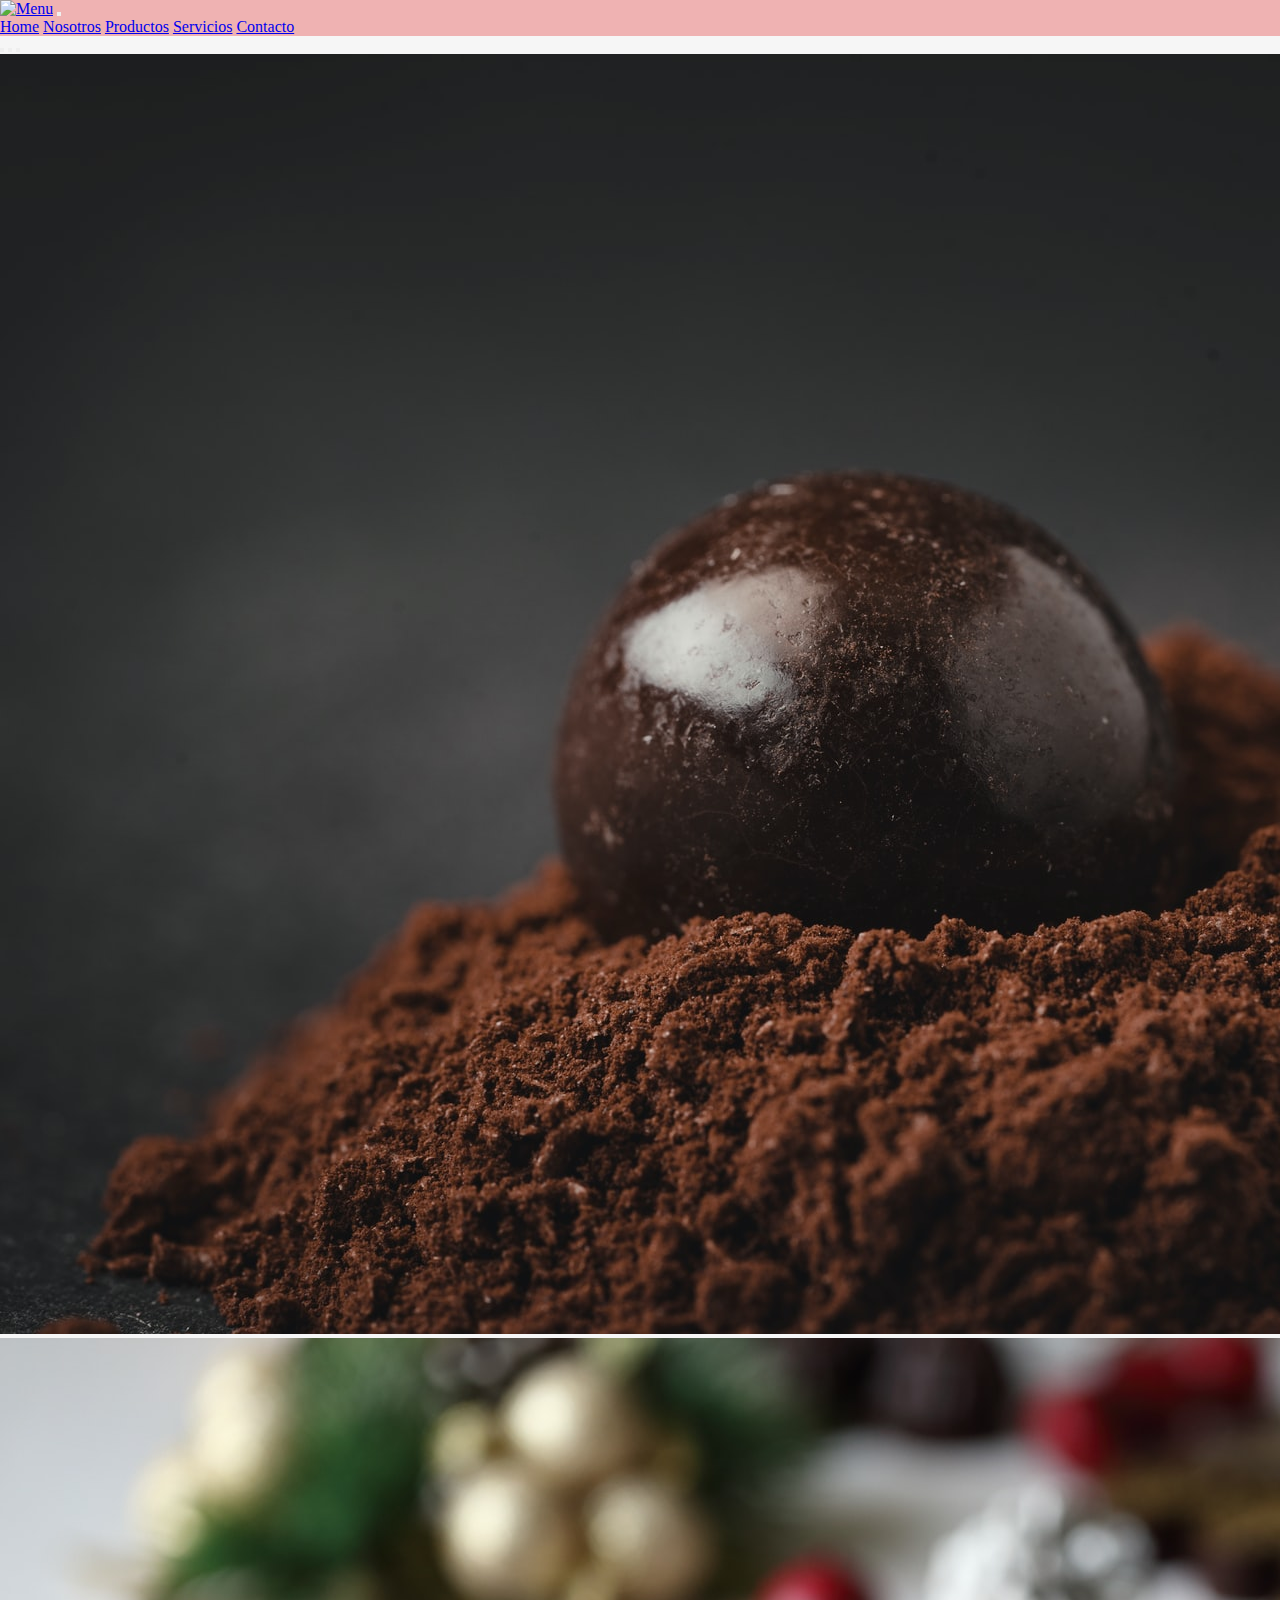
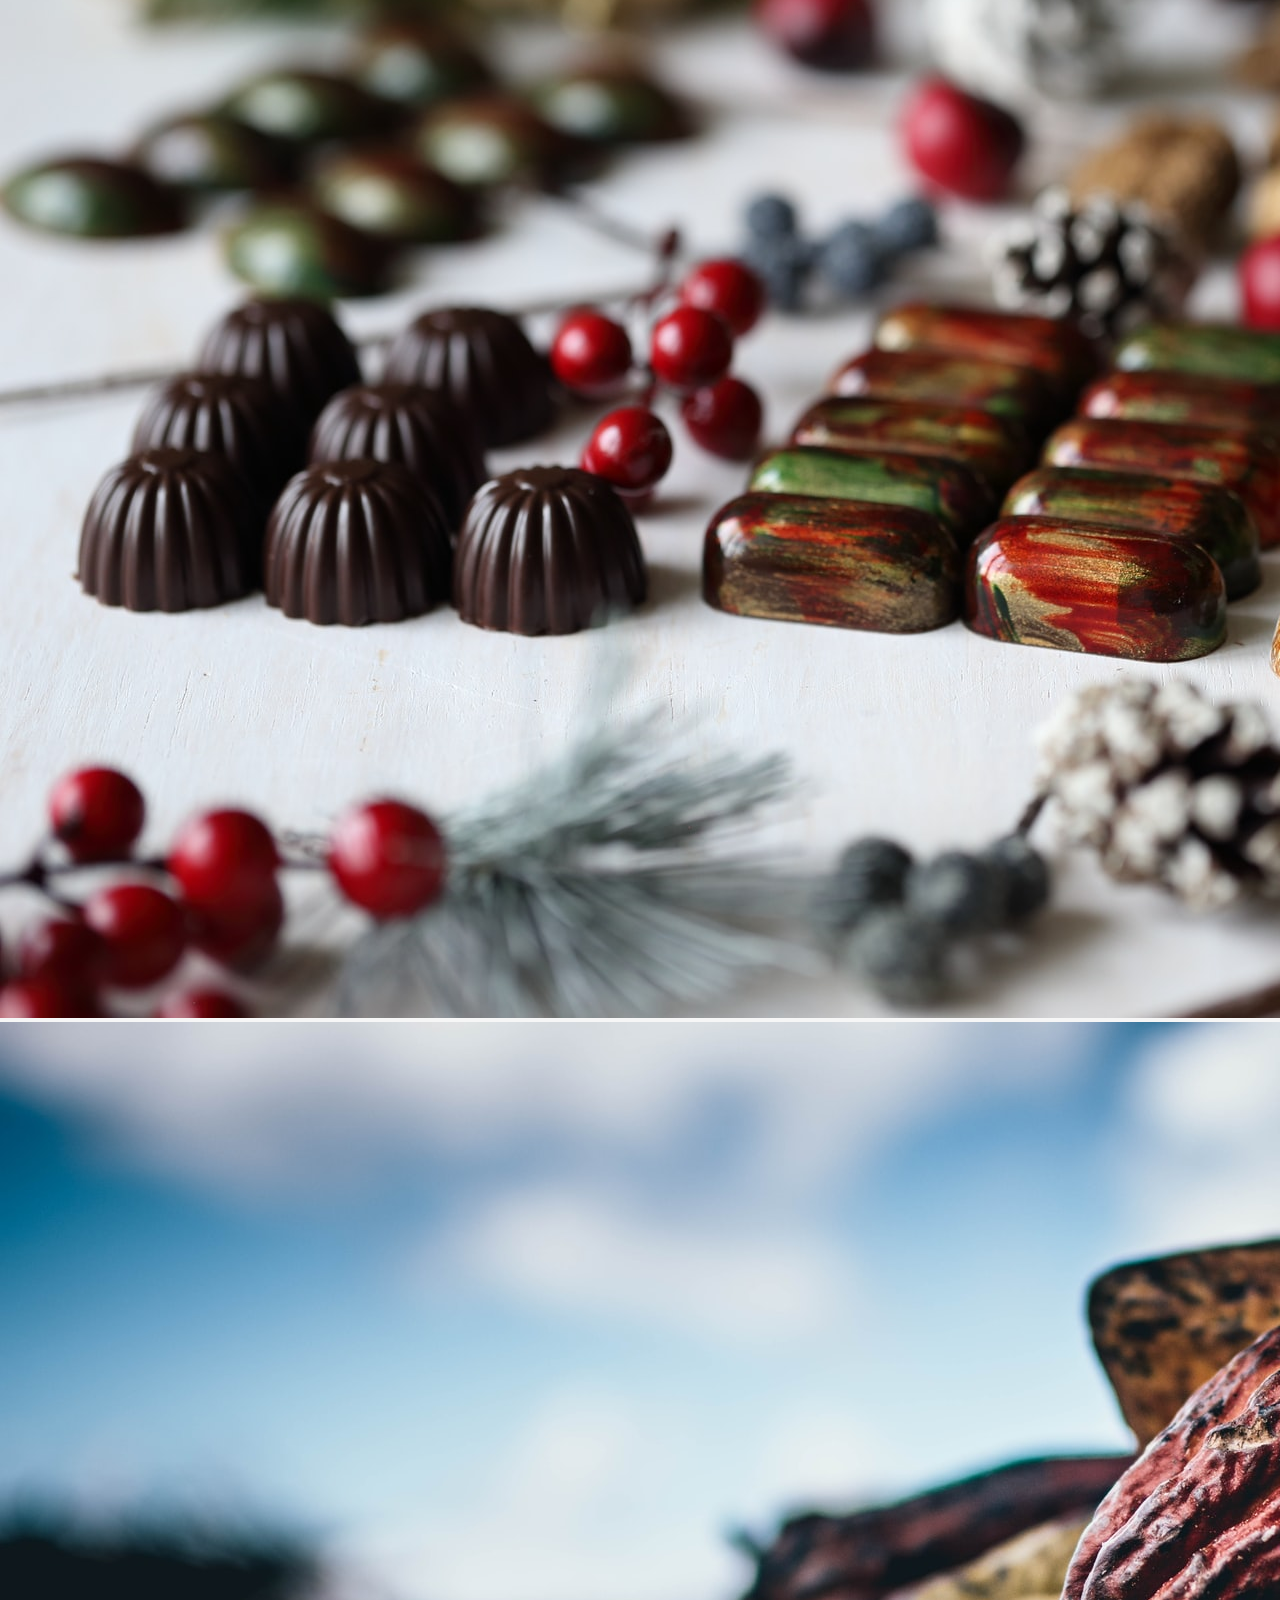
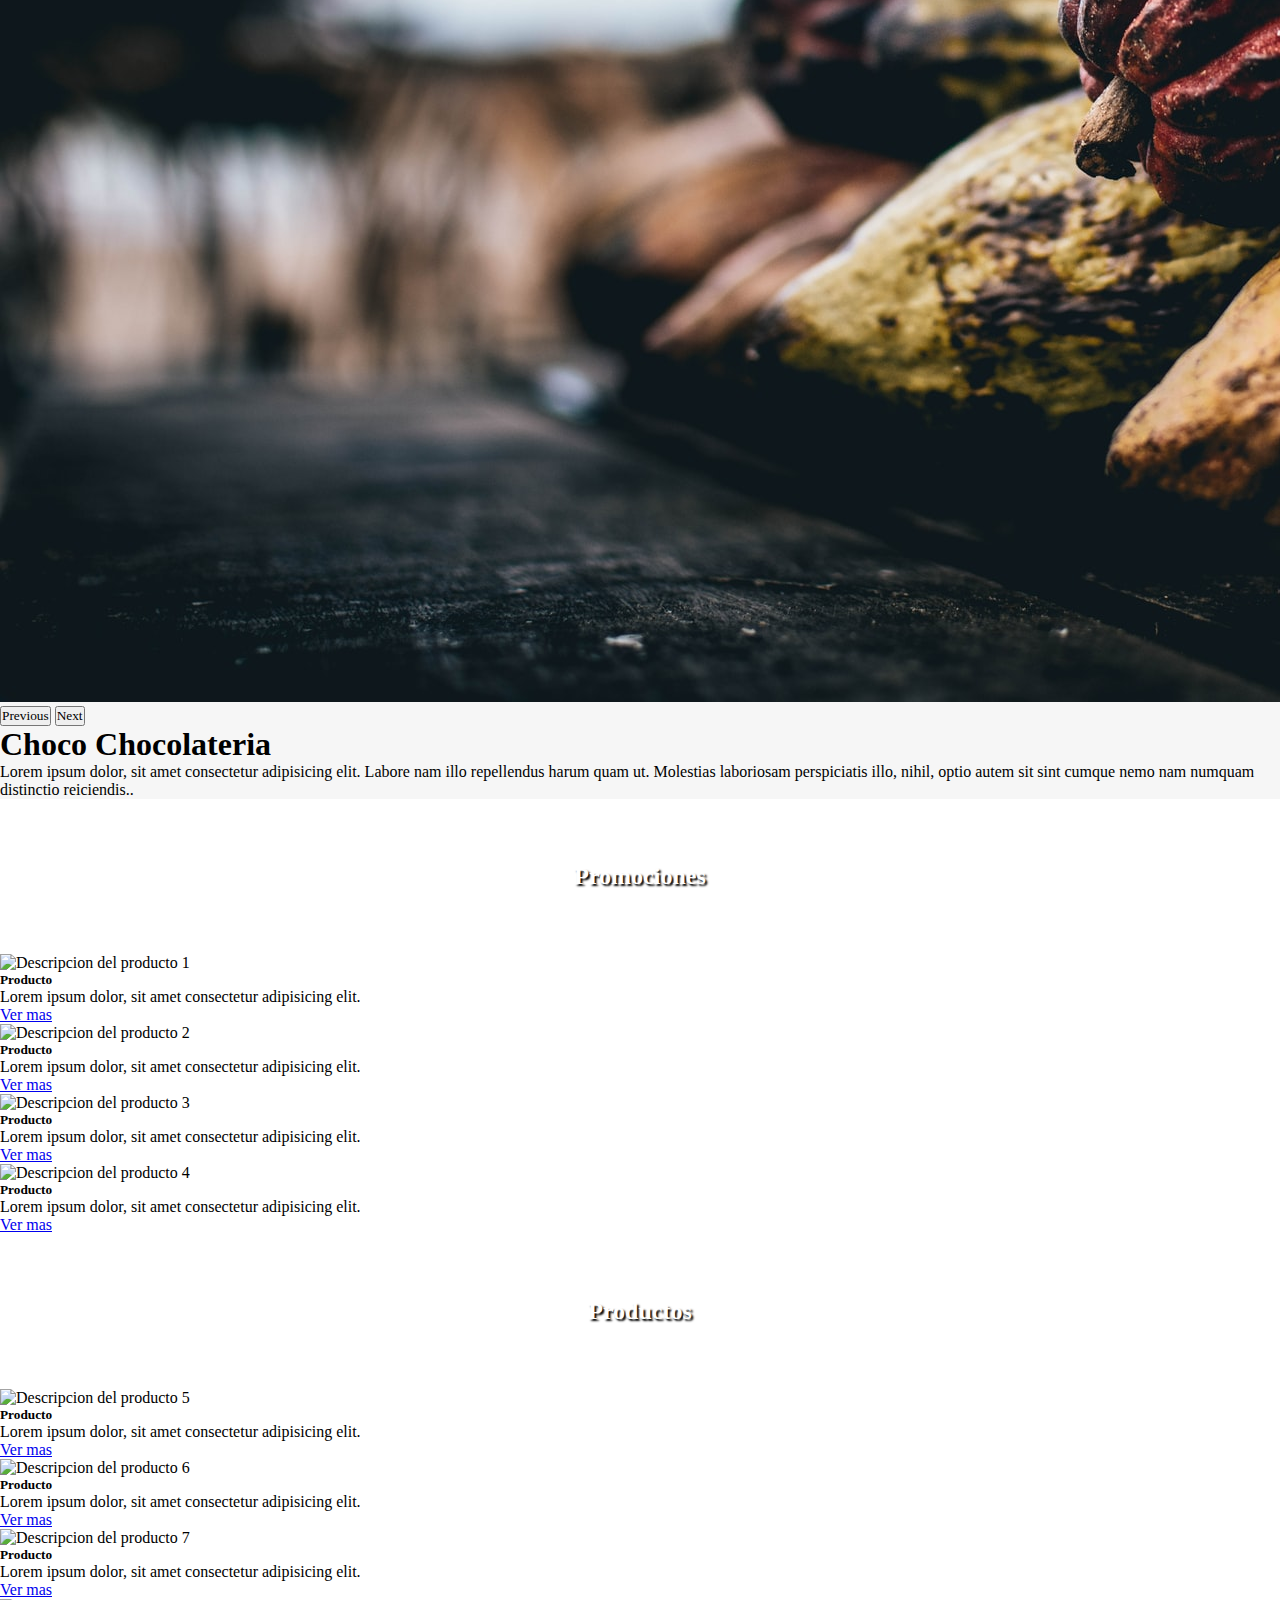
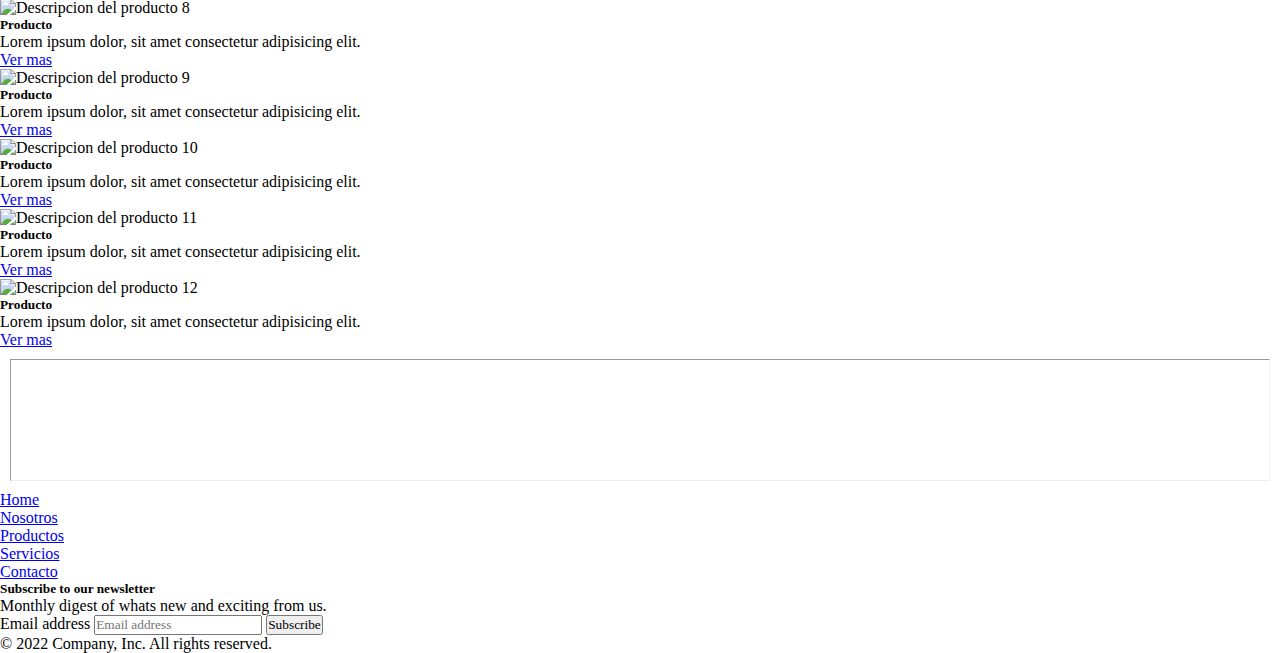
==== index.html @ 6443e75c "Inicio proyecto" ====
<!DOCTYPE html>
<html lang="es">
<head>
    <meta charset="UTF-8">
    <meta name="viewport" content="width=device-width, initial-scale=1.0">
    <link href="https://cdn.jsdelivr.net/npm/bootstrap@5.1.3/dist/css/bootstrap.min.css" rel="stylesheet" integrity="sha384-1BmE4kWBq78iYhFldvKuhfTAU6auU8tT94WrHftjDbrCEXSU1oBoqyl2QvZ6jIW3" crossorigin="anonymous">
    <link rel="stylesheet" href="css/style.css">
    <meta name="description" content="Chocolatería artesanal de alta calidad" />
    <meta name="keywords"  content="Chocolatería, Chocolate, Artesanal, Trufas, Bombones">
    <title>Choco Chocolatería</title>
</head>
<body >
    <nav class="navbar navbar-expand-lg navbar-light">
        <div class="container-fluid">
          <a class="navbar-brand" href="index.html"> <img src="https://picsum.photos/50/60?random=1" alt="Menu"></a>
          <button class="navbar-toggler" type="button" data-bs-toggle="collapse" data-bs-target="#navbarNavAltMarkup" aria-controls="navbarNavAltMarkup" aria-expanded="false" aria-label="Toggle navigation">
            <span class="navbar-toggler-icon"></span>
          </button>
          <div class="collapse navbar-collapse flex-grow-0" id="navbarNavAltMarkup">
            <div class="navbar-nav">
              <a class="nav-link active" aria-current="page" href="index.html">Home</a>
              <a class="nav-link" href="categorias/nosotros.html">Nosotros</a>
              <a class="nav-link" href="categorias/productos.html">Productos</a>
              <a class="nav-link" href="categorias/servicios.html">Servicios</a>
              <a class="nav-link" href="categorias/contacto.html">Contacto</a>
            </div>
          </div>
        </div>
    </nav>
    
    <main class="container">

    <!--Carousel-->
    <section class="carousel">
    <div id="carouselExampleIndicators" class="carousel slide d-none d-sm-block" data-bs-ride="carousel">
      <div class="carousel-indicators">
        <button type="button" data-bs-target="#carouselExampleIndicators" data-bs-slide-to="0" class="active" aria-current="true" aria-label="Slide 1"></button>
        <button type="button" data-bs-target="#carouselExampleIndicators" data-bs-slide-to="1" aria-label="Slide 2"></button>
        <button type="button" data-bs-target="#carouselExampleIndicators" data-bs-slide-to="2" aria-label="Slide 3"></button>
      </div>
      <div class="carousel-inner">
        <div class="carousel-item active">
          <img src="assets/imagenes/carrusel1.jpg" class="d-block w-100" alt="Descripcion del producto">
        </div>
        <div class="carousel-item">
          <img src="assets/imagenes/carrusel2.jpg" class="d-block w-100" alt="Descripcion del producto">
        </div>
        <div class="carousel-item">
          <img src="assets/imagenes/carrusel3.jpg" class="d-block w-100" alt="Descripcion del producto">
        </div>
      </div>
      <button class="carousel-control-prev" type="button" data-bs-target="#carouselExampleIndicators" data-bs-slide="prev">
        <span class="carousel-control-prev-icon" aria-hidden="true"></span>
        <span class="visually-hidden">Previous</span>
      </button>
      <button class="carousel-control-next" type="button" data-bs-target="#carouselExampleIndicators" data-bs-slide="next">
        <span class="carousel-control-next-icon" aria-hidden="true"></span>
        <span class="visually-hidden">Next</span>
      </button>
    </div>
    </section>

    <!--Seccion de Texto principal-->
    <section class="mainText">
      <div class="px-4 py-5 my-5 text-center">
        <h1 class="display-5 fw-bold">Choco Chocolateria</h1>
        <div class="col-lg-6 mx-auto">
          <p class="lead mb-4">Lorem ipsum dolor, sit amet consectetur adipisicing elit. Labore nam illo repellendus harum quam ut. Molestias laboriosam perspiciatis illo, nihil, optio autem sit sint cumque nemo nam numquam distinctio reiciendis..</p>
        </div>
      </div>
    </section>
    
        <!--Galeria Promociones-->

        <h2 id="mainTitle">Promociones</h2>
        <div class="row">
            <div class="col-md-6 col-xl-3 mb-3">
                <div class="card">
                    <img src="https://picsum.photos/150/200?random=1" class="card-img-top" alt="Descripcion del producto 1">
                    <div class="card-body">
                      <h5 class="card-title">Producto</h5>
                      <p class="card-text">Lorem ipsum dolor, sit amet consectetur adipisicing elit.</p>
                      <a href="#" class="btn btn-primary">Ver mas</a>
                    </div>
                  </div>
            </div>

            <div class="col-md-6 col-xl-3 mb-3">
                <div class="card">
                    <img src="https://picsum.photos/150/200?random=2" class="card-img-top" alt="Descripcion del producto 2">
                    <div class="card-body">
                      <h5 class="card-title">Producto</h5>
                      <p class="card-text">Lorem ipsum dolor, sit amet consectetur adipisicing elit. </p>
                      <a href="#" class="btn btn-primary">Ver mas</a>
                    </div>
                  </div>
            </div>

            <div class="col-md-6 col-xl-3 mb-3">
                <div class="card">
                    <img src="https://picsum.photos/150/200?random=3" class="card-img-top" alt="Descripcion del producto 3">
                    <div class="card-body">
                      <h5 class="card-title">Producto</h5>
                      <p class="card-text">Lorem ipsum dolor, sit amet consectetur adipisicing elit. </p>
                      <a href="#" class="btn btn-primary">Ver mas</a>
                    </div>
                  </div>
            </div>

            <div class="col-md-6 col-xl-3 mb-3">
                <div class="card">
                    <img src="https://picsum.photos/150/200?random=4" class="card-img-top" alt="Descripcion del producto 4">
                    <div class="card-body">
                      <h5 class="card-title">Producto</h5>
                      <p class="card-text">Lorem ipsum dolor, sit amet consectetur adipisicing elit. </p>
                      <a href="#" class="btn btn-primary">Ver mas</a>
                    </div>
                  </div>
            </div>
        </div>

        <!--Galeria Productos-->

        <h2 id="mainTitle">Productos</h2>
        <div class="row">
            <div class="col-md-6 col-xl-3 mb-3">
                <div class="card">
                    <img src="https://picsum.photos/150/200?random=5" class="card-img-top" alt="Descripcion del producto 5">
                    <div class="card-body">
                      <h5 class="card-title">Producto</h5>
                      <p class="card-text">Lorem ipsum dolor, sit amet consectetur adipisicing elit.</p>
                      <a href="#" class="btn btn-primary">Ver mas</a>
                    </div>
                  </div>
            </div>

            <div class="col-md-6 col-xl-3 mb-3">
                <div class="card">
                    <img src="https://picsum.photos/150/200?random=6" class="card-img-top" alt="Descripcion del producto 6">
                    <div class="card-body">
                      <h5 class="card-title">Producto</h5>
                      <p class="card-text">Lorem ipsum dolor, sit amet consectetur adipisicing elit. </p>
                      <a href="#" class="btn btn-primary">Ver mas</a>
                    </div>
                  </div>
            </div>

            <div class="col-md-6 col-xl-3 mb-3">
                <div class="card">
                    <img src="https://picsum.photos/150/200?random=7" class="card-img-top" alt="Descripcion del producto 7">
                    <div class="card-body">
                      <h5 class="card-title">Producto</h5>
                      <p class="card-text">Lorem ipsum dolor, sit amet consectetur adipisicing elit. </p>
                      <a href="#" class="btn btn-primary">Ver mas</a>
                    </div>
                  </div>
            </div>

            <div class="col-md-6 col-xl-3 mb-3">
                <div class="card">
                    <img src="https://picsum.photos/150/200?random=8" class="card-img-top" alt="Descripcion del producto 8">
                    <div class="card-body">
                      <h5 class="card-title">Producto</h5>
                      <p class="card-text">Lorem ipsum dolor, sit amet consectetur adipisicing elit. </p>
                      <a href="#" class="btn btn-primary">Ver mas</a>
                    </div>
                  </div>
            </div>
        </div>

        <div class="row">
            <div class="col-md-6 col-xl-3 mb-3">
                <div class="card">
                    <img src="https://picsum.photos/150/200?random=9" class="card-img-top" alt="Descripcion del producto 9">
                    <div class="card-body">
                      <h5 class="card-title">Producto</h5>
                      <p class="card-text">Lorem ipsum dolor, sit amet consectetur adipisicing elit.</p>
                      <a href="#" class="btn btn-primary">Ver mas</a>
                    </div>
                  </div>
            </div>

            <div class="col-md-6 col-xl-3 mb-3">
                <div class="card">
                    <img src="https://picsum.photos/150/200?random=10" class="card-img-top" alt="Descripcion del producto 10">
                    <div class="card-body">
                      <h5 class="card-title">Producto</h5>
                      <p class="card-text">Lorem ipsum dolor, sit amet consectetur adipisicing elit. </p>
                      <a href="#" class="btn btn-primary">Ver mas</a>
                    </div>
                  </div>
            </div>

            <div class="col-md-6 col-xl-3 mb-3">
                <div class="card">
                    <img src="https://picsum.photos/150/200?random=11" class="card-img-top" alt="Descripcion del producto 11">
                    <div class="card-body">
                      <h5 class="card-title">Producto</h5>
                      <p class="card-text">Lorem ipsum dolor, sit amet consectetur adipisicing elit. </p>
                      <a href="#" class="btn btn-primary">Ver mas</a>
                    </div>
                  </div>
            </div>

            <div class="col-md-6 col-xl-3 mb-3">
                <div class="card">
                    <img src="https://picsum.photos/150/200?random=12" class="card-img-top" alt="Descripcion del producto 12">
                    <div class="card-body">
                      <h5 class="card-title">Producto</h5>
                      <p class="card-text">Lorem ipsum dolor, sit amet consectetur adipisicing elit. </p>
                      <a href="#" class="btn btn-primary">Ver mas</a>
                    </div>
                  </div>
            </div>
        </div>
    </main>
    <hr class="solid">
    <!--Footer-->
    <div class="container-fluid">
        <footer class="py-5">
          <div class="row">
            <div class="col-2">
              <ul class="nav flex-column">
                <li class="nav-item mb-2"><a href="index.html" class="nav-link p-0 text-dark">Home</a></li>
                <li class="nav-item mb-2"><a href="categorias/nosotros.html" class="nav-link p-0 text-dark">Nosotros</a></li>
                <li class="nav-item mb-2"><a href="categorias/productos.html" class="nav-link p-0 text-dark">Productos</a></li>
                <li class="nav-item mb-2"><a href="categorias/servicios.html" class="nav-link p-0 text-dark">Servicios</a></li>
                <li class="nav-item mb-2"><a href="categorias/contacto.html" class="nav-link p-0 text-dark">Contacto</a></li>
              </ul>
            </div>
      
            <div class="col-4 offset-6">
              <form>
                <h5>Subscribe to our newsletter</h5>
                <p>Monthly digest of whats new and exciting from us.</p>
                <div class="d-flex w-100 gap-2">
                  <label for="newsletter1" class="visually-hidden">Email address</label>
                  <input id="newsletter1" type="text" class="form-control" placeholder="Email address">
                  <button class="btn btn-primary" type="button">Subscribe</button>
                </div>
              </form>
            </div>
          </div>
      
          <div class="d-flex justify-content-between py-4 my-4 border-top">
            <p>© 2022 Company, Inc. All rights reserved.</p>
          </div>
        </footer>
      </div>

    <script src="https://cdn.jsdelivr.net/npm/bootstrap@5.1.3/dist/js/bootstrap.bundle.min.js" integrity="sha384-ka7Sk0Gln4gmtz2MlQnikT1wXgYsOg+OMhuP+IlRH9sENBO0LRn5q+8nbTov4+1p" crossorigin="anonymous"></script>
</body>
</html>
---- css/style.css ----
* {
  margin: 0;
  padding: 0;
  font-family: 'Bangers';
}

#mainTitle {
  text-align: center;
  margin: 5%;
  animation-name: slidein;
  animation-duration: 3s;
  text-shadow: 2px 2px 2px #000000;
}

.navbar-nav a:hover {
  transform: scale(1.2);
  font-weight: bold;
}

.prods img {
  filter: blur(0);
  animation-name: imgBlur;
  animation-duration: 3s;
}

.prods img .prods img:hover {
  border-radius: 15px;
  transition: 1s;
  cursor: pointer;
  transform: scale(1.2);
  outline: solid 2px black;
}

.services, .contact, hr {
  padding: 60px 50px;
}

.contact, hr {
  margin: 10px;
}

hrsolid {
  border-top: 1px solid #a1a1a1;
}

@font-face {
  font-family: 'Bangers';
  src: url(../assets/fonts/Bangers.ttf);
}

@keyframes slidein {
  from {
    margin-left: 100%;
    width: 300%;
  }
  to {
    margin-left: 0%;
    width: 100%;
  }
}

@keyframes imgBlur {
  from {
    filter: blur(4px);
  }
  to {
    filter: blur(0);
  }
}

nav {
  background-color: rgba(201, 0, 0, 0.3);
}

.bg-grey {
  background-color: #f6f6f6;
}

#mainTitle {
  color: white;
}

section {
  background-color: #f6f6f6;
}
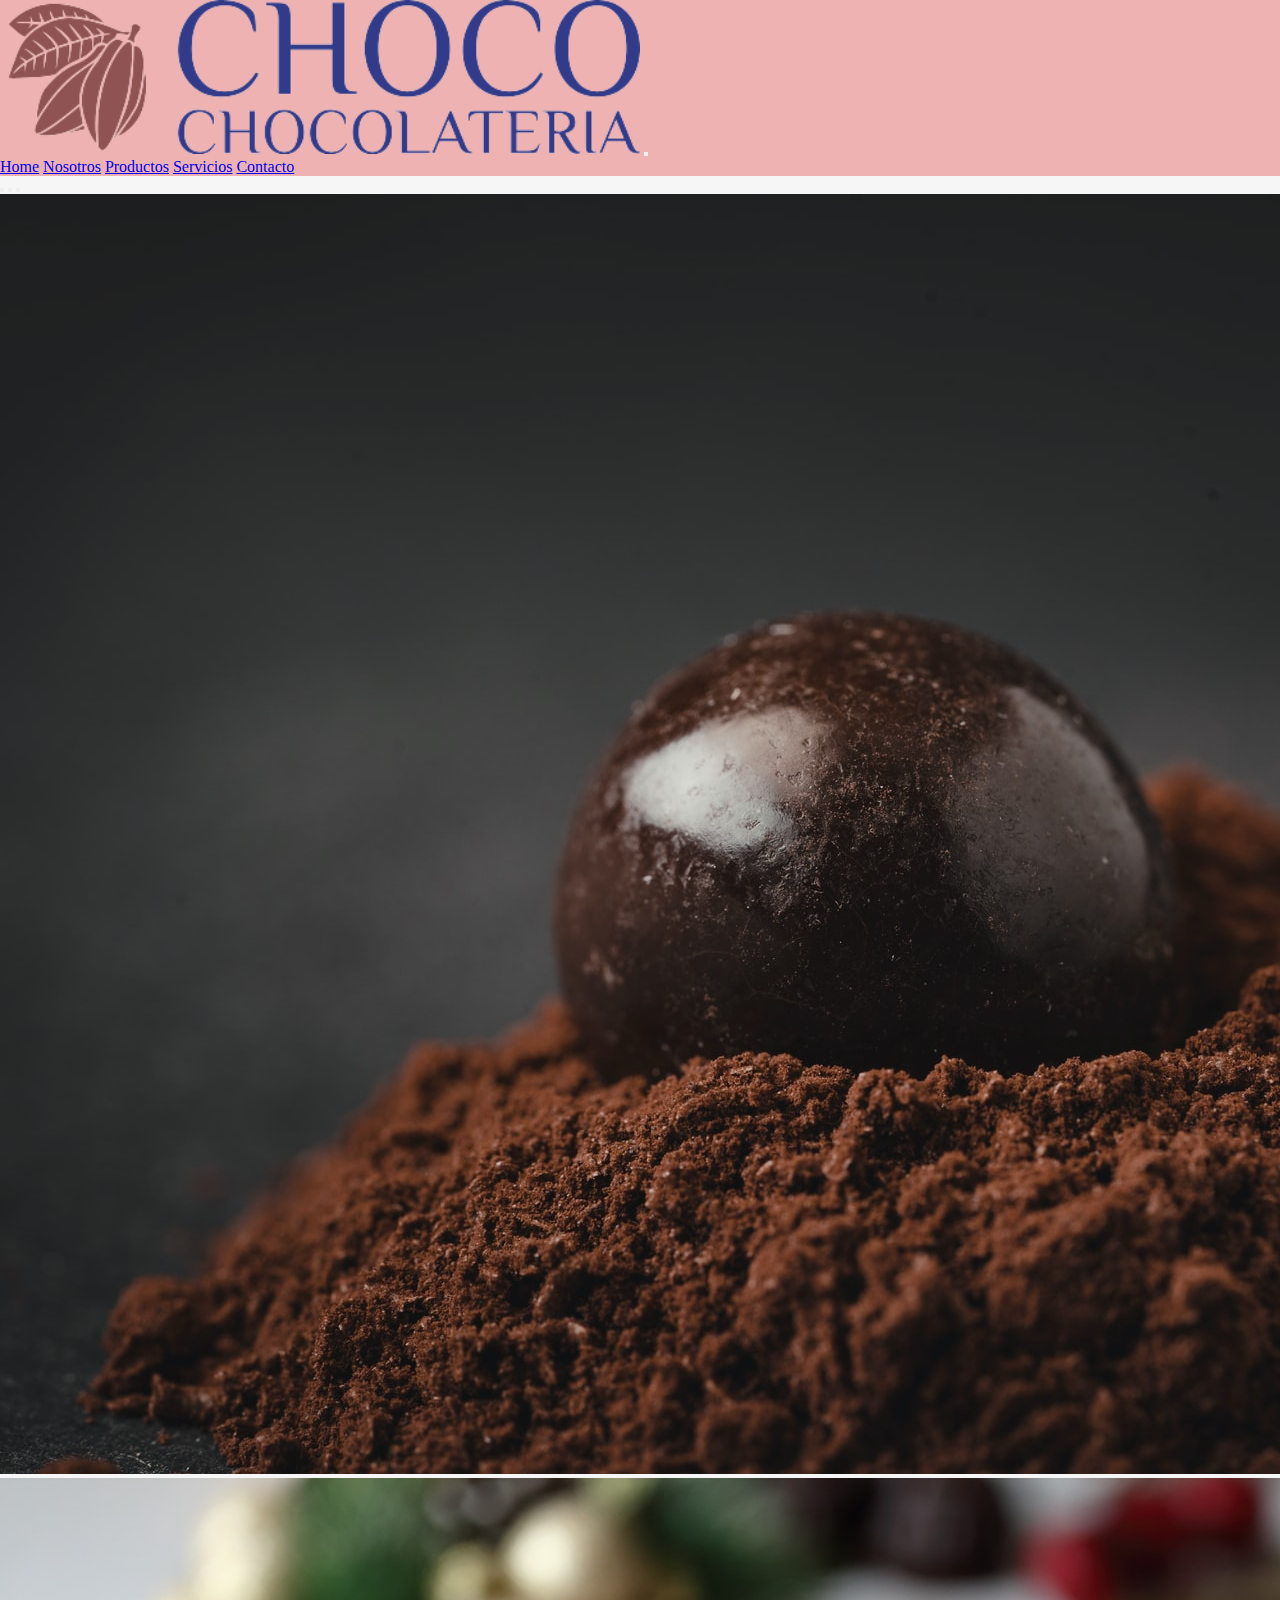
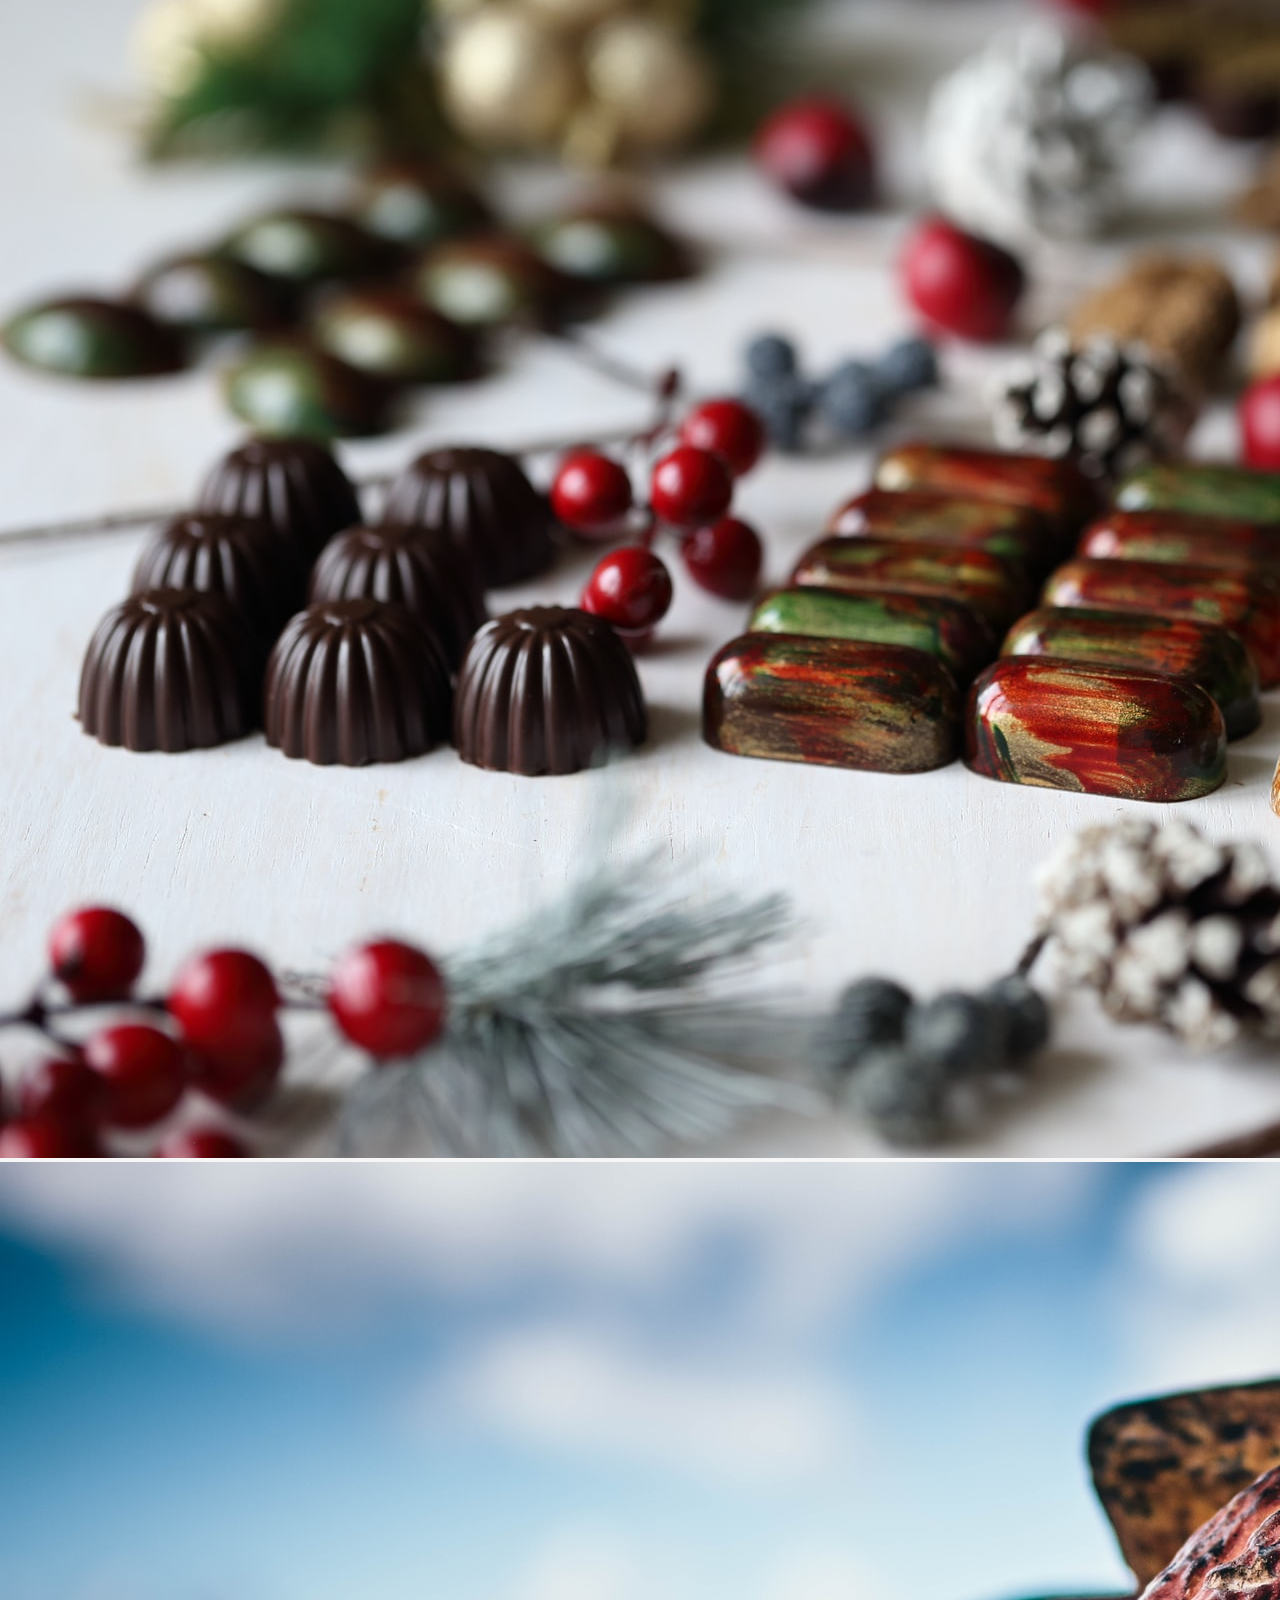
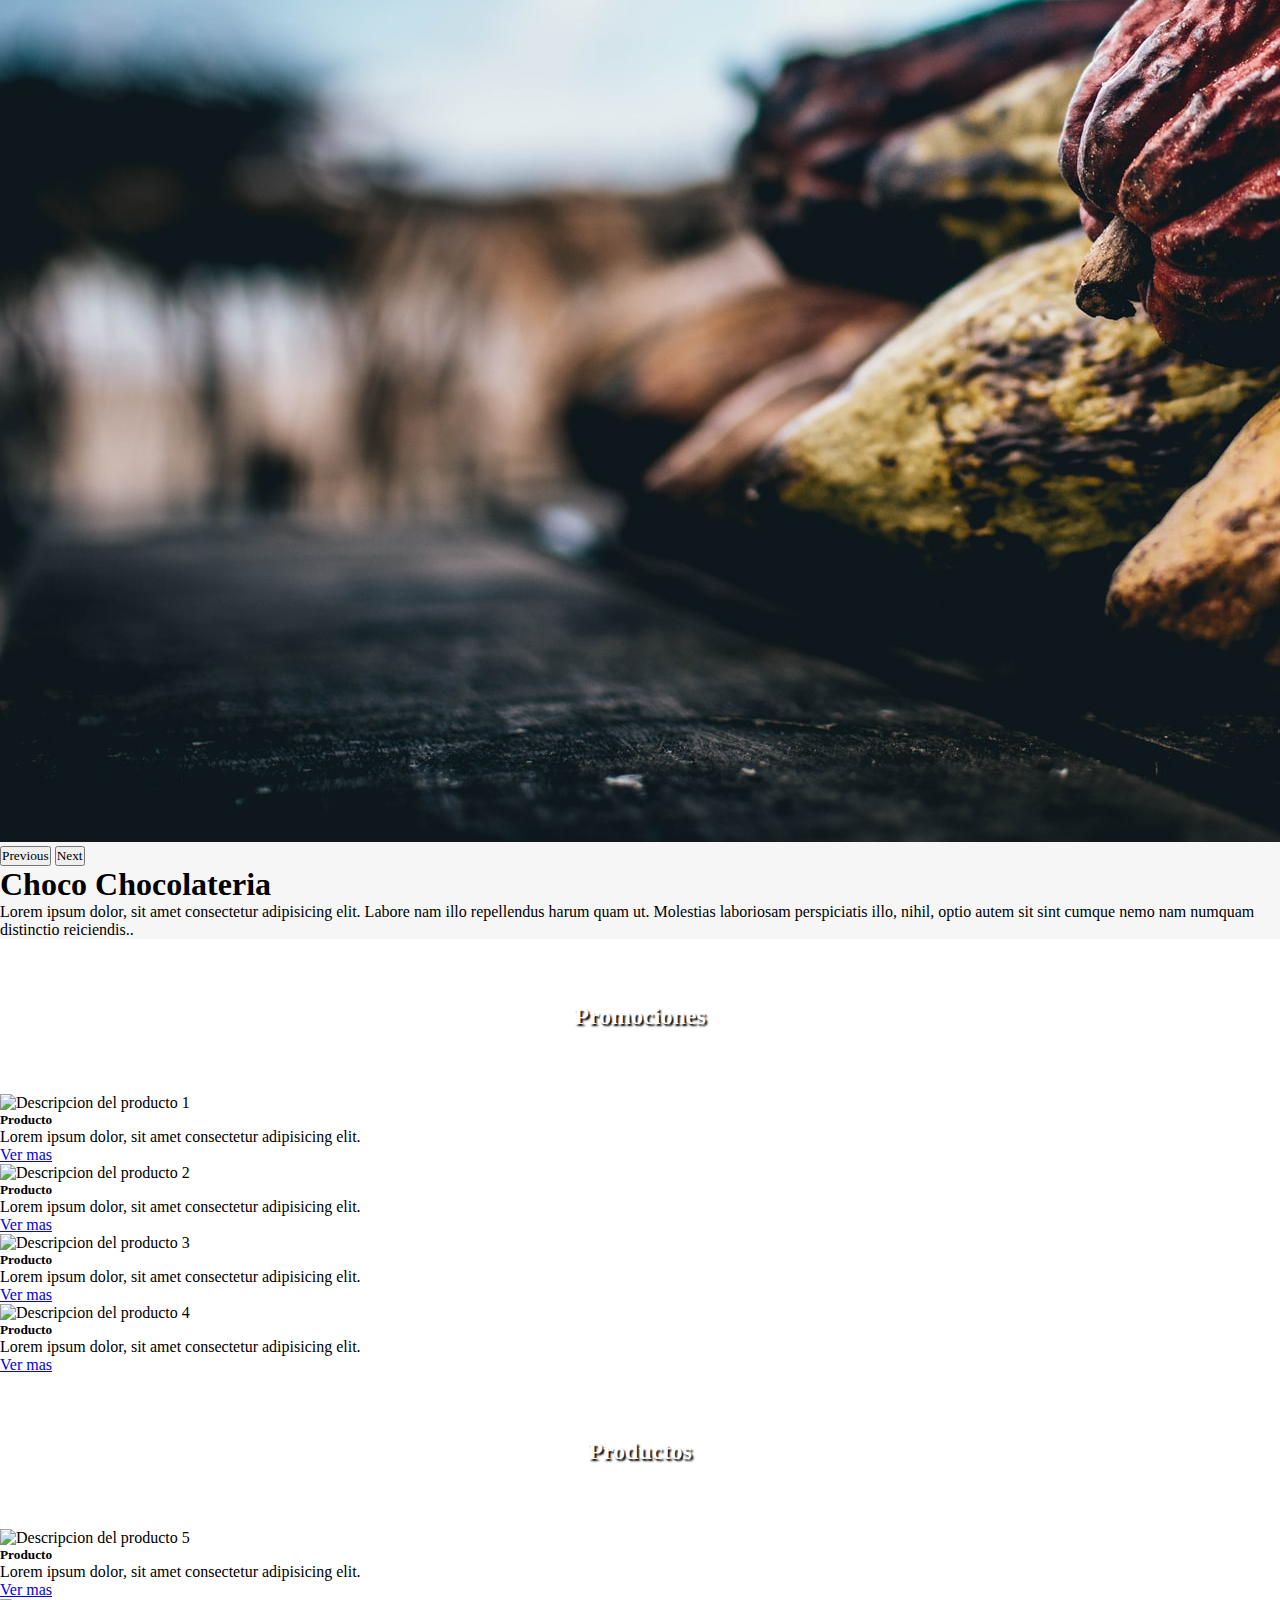
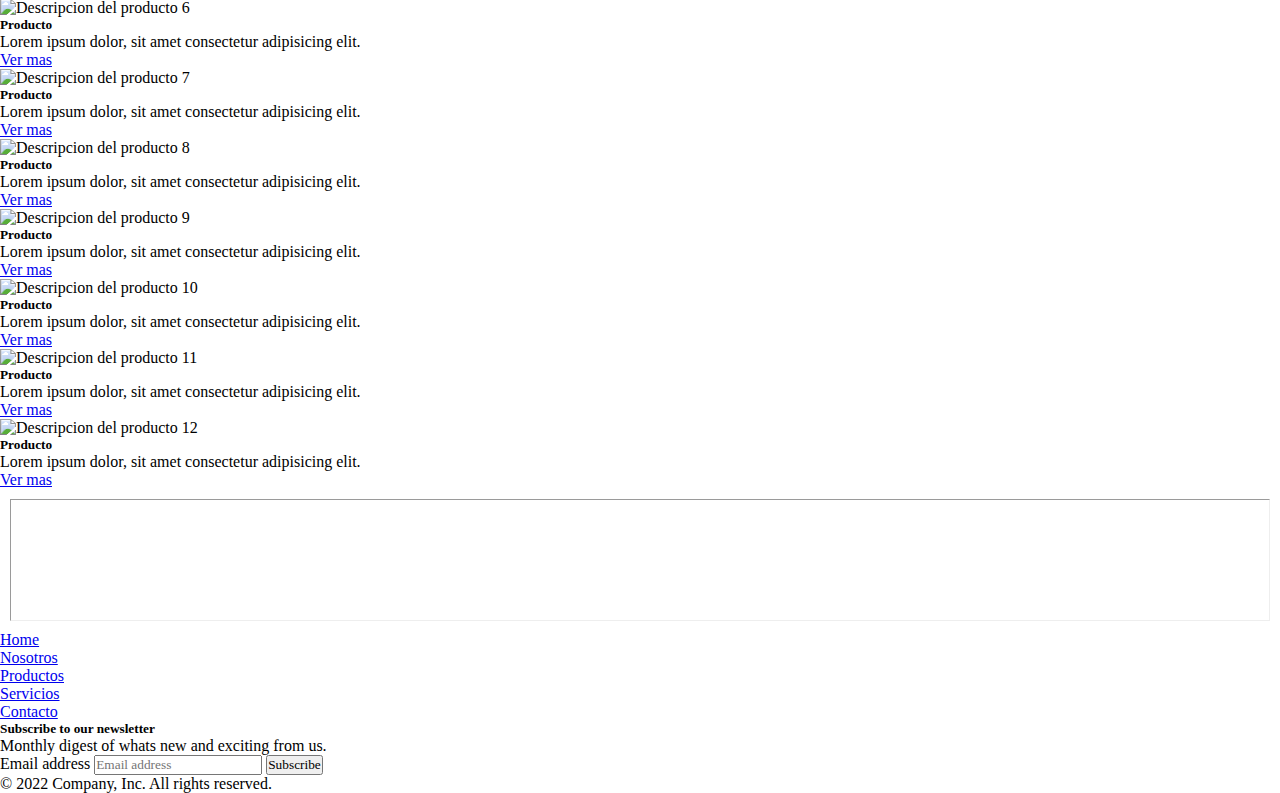
==== commit 5f8385cc: "Logo update" ====
--- a/index.html
+++ b/index.html
@@ -12,7 +12,7 @@
 <body >
     <nav class="navbar navbar-expand-lg navbar-light">
         <div class="container-fluid">
-          <a class="navbar-brand" href="index.html"> <img src="https://picsum.photos/50/60?random=1" alt="Menu"></a>
+          <a class="navbar-brand" href="index.html"> <img class="logo_small" src="assets/imagenes/logo/logo_small.png" alt="Menu"></a>
           <button class="navbar-toggler" type="button" data-bs-toggle="collapse" data-bs-target="#navbarNavAltMarkup" aria-controls="navbarNavAltMarkup" aria-expanded="false" aria-label="Toggle navigation">
             <span class="navbar-toggler-icon"></span>
           </button>
--- a/css/style.css
+++ b/css/style.css
@@ -43,6 +43,11 @@
   border-top: 1px solid #a1a1a1;
 }
 
+.logo_small {
+  width: 50%;
+  height: auto;
+}
+
 @font-face {
   font-family: 'Bangers';
   src: url(../assets/fonts/Bangers.ttf);
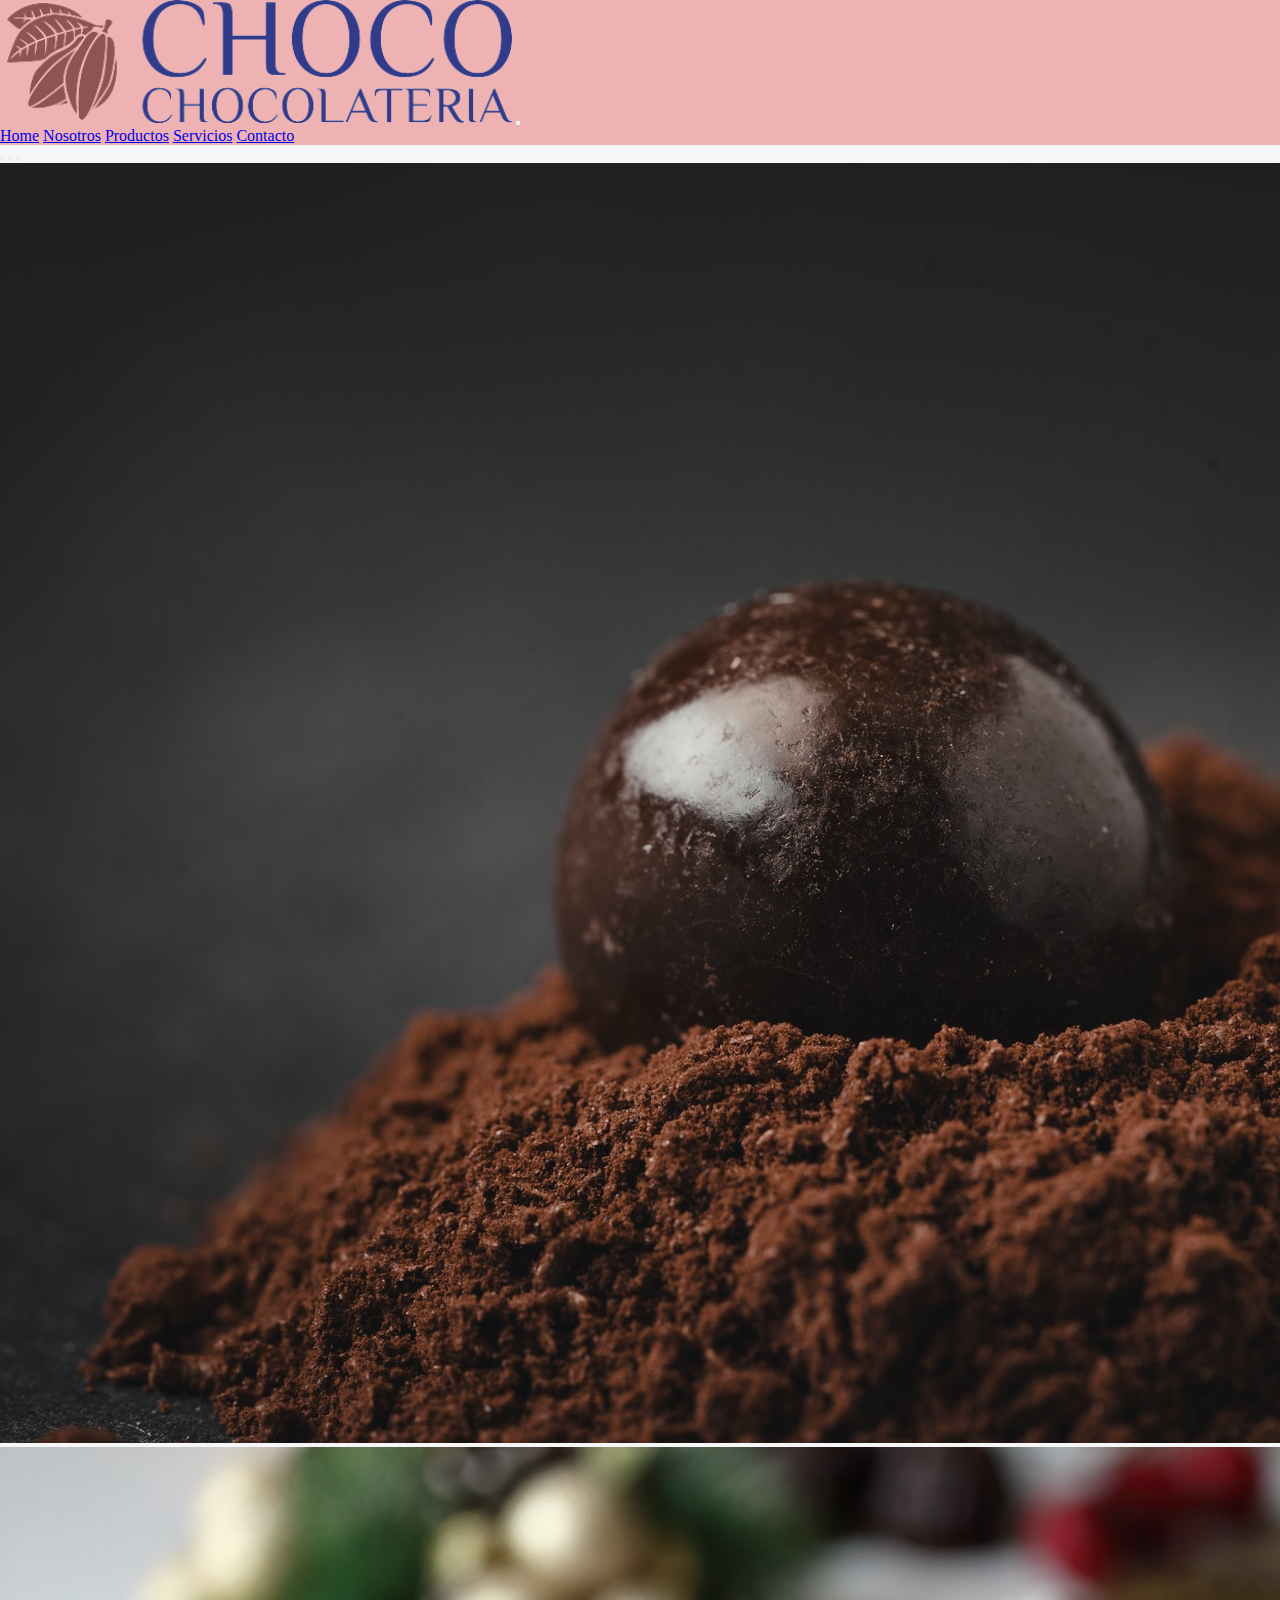
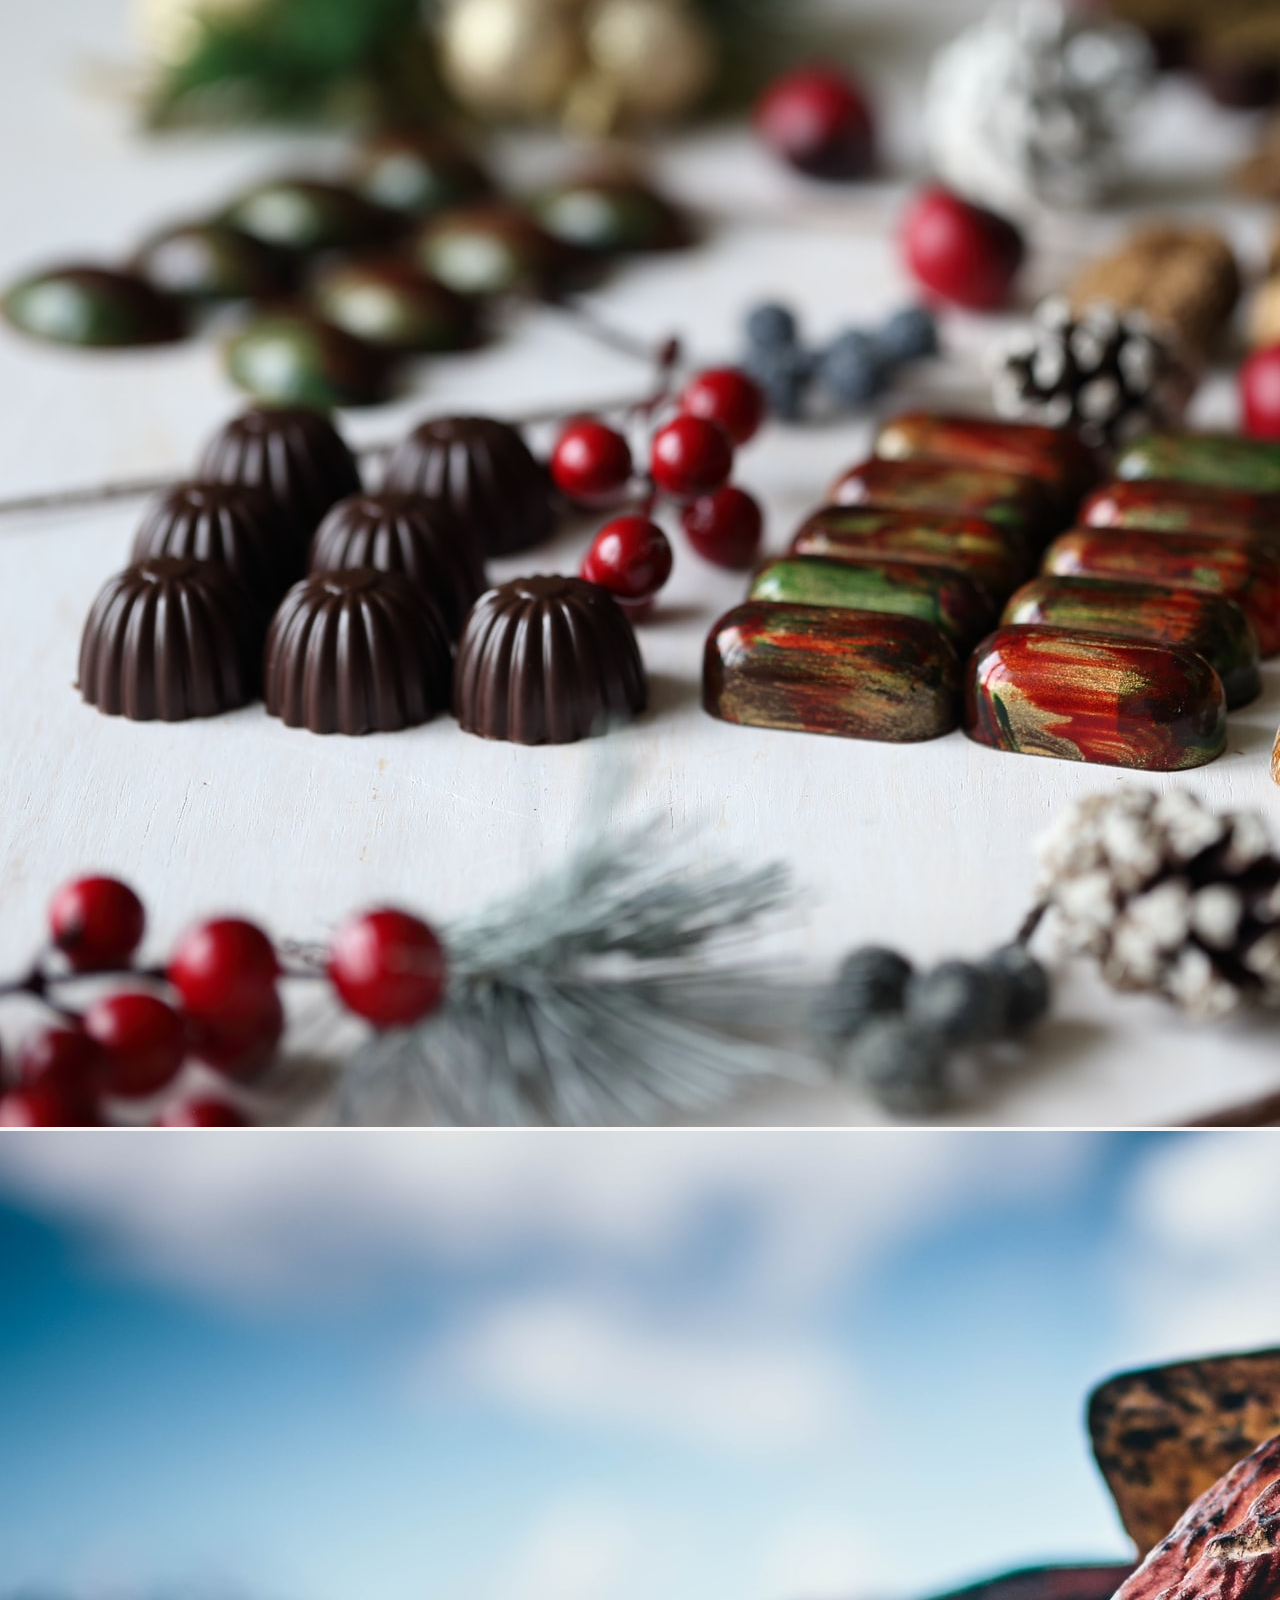
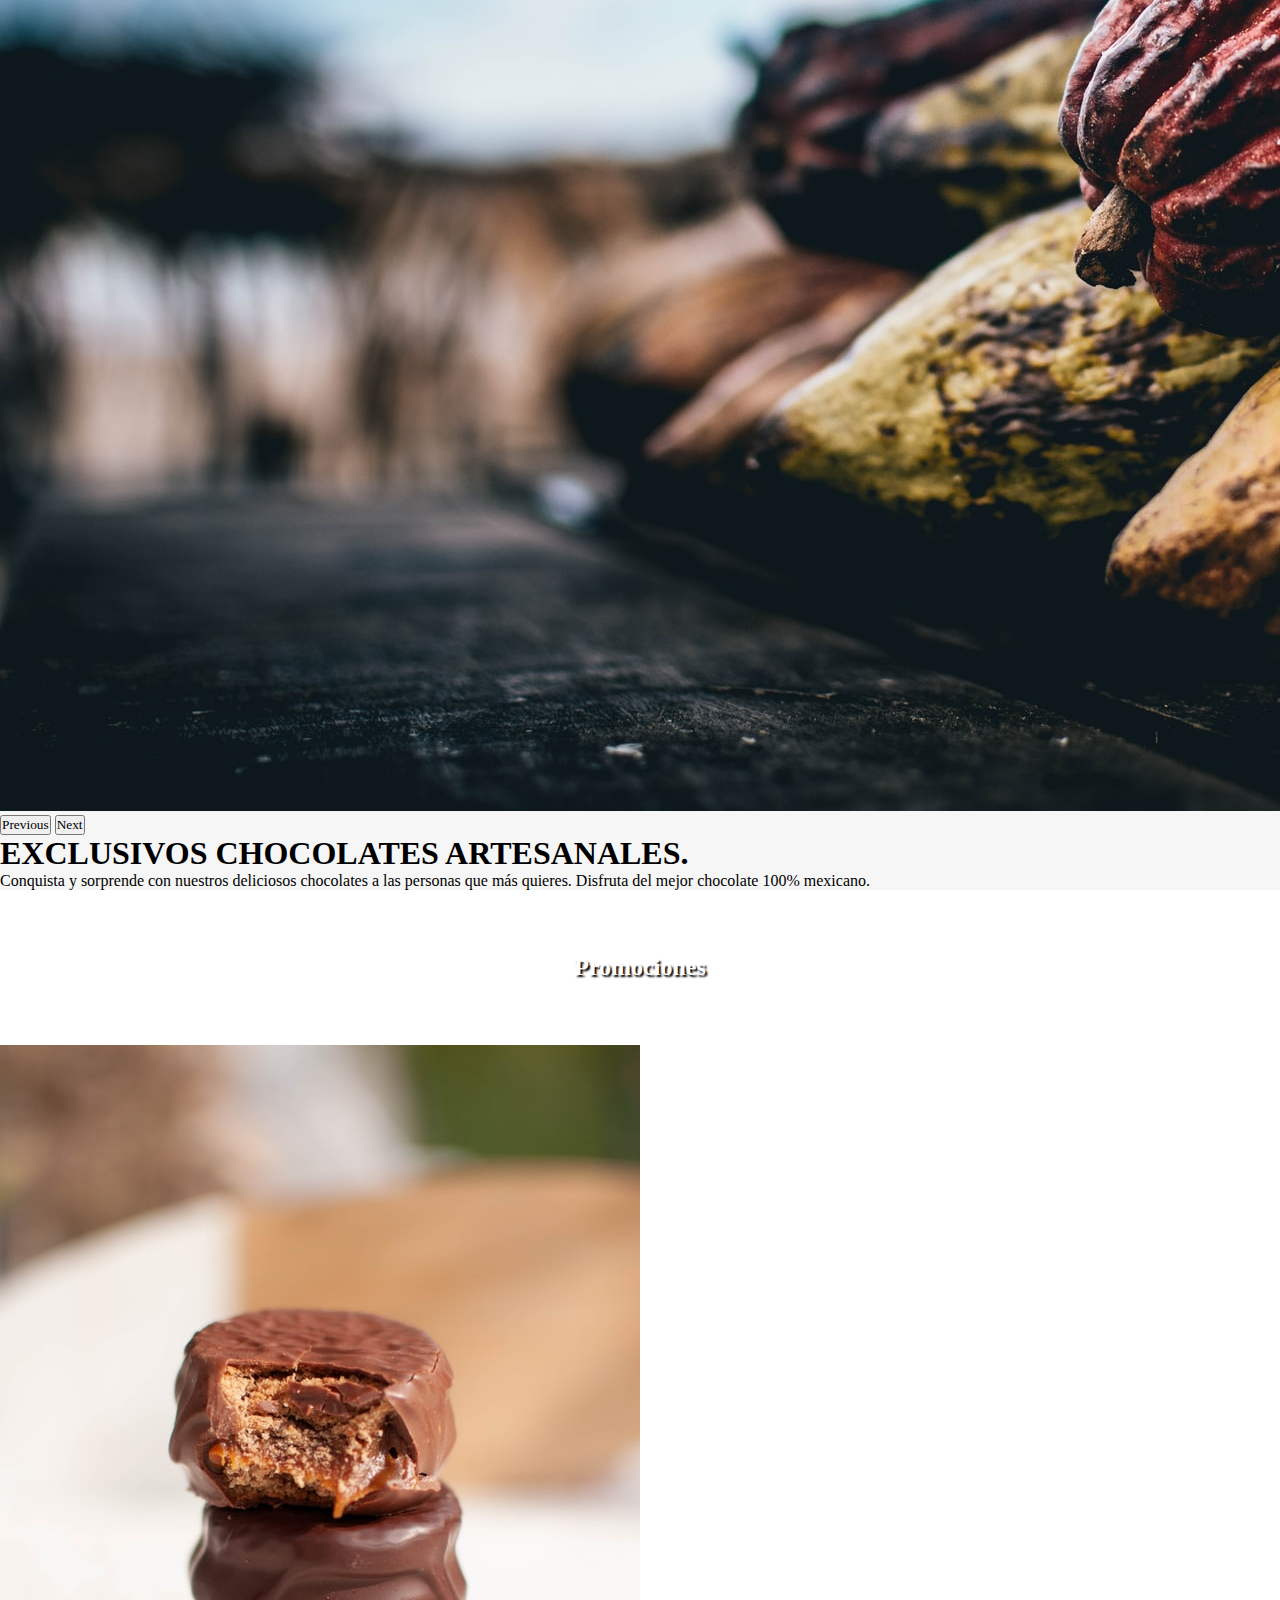
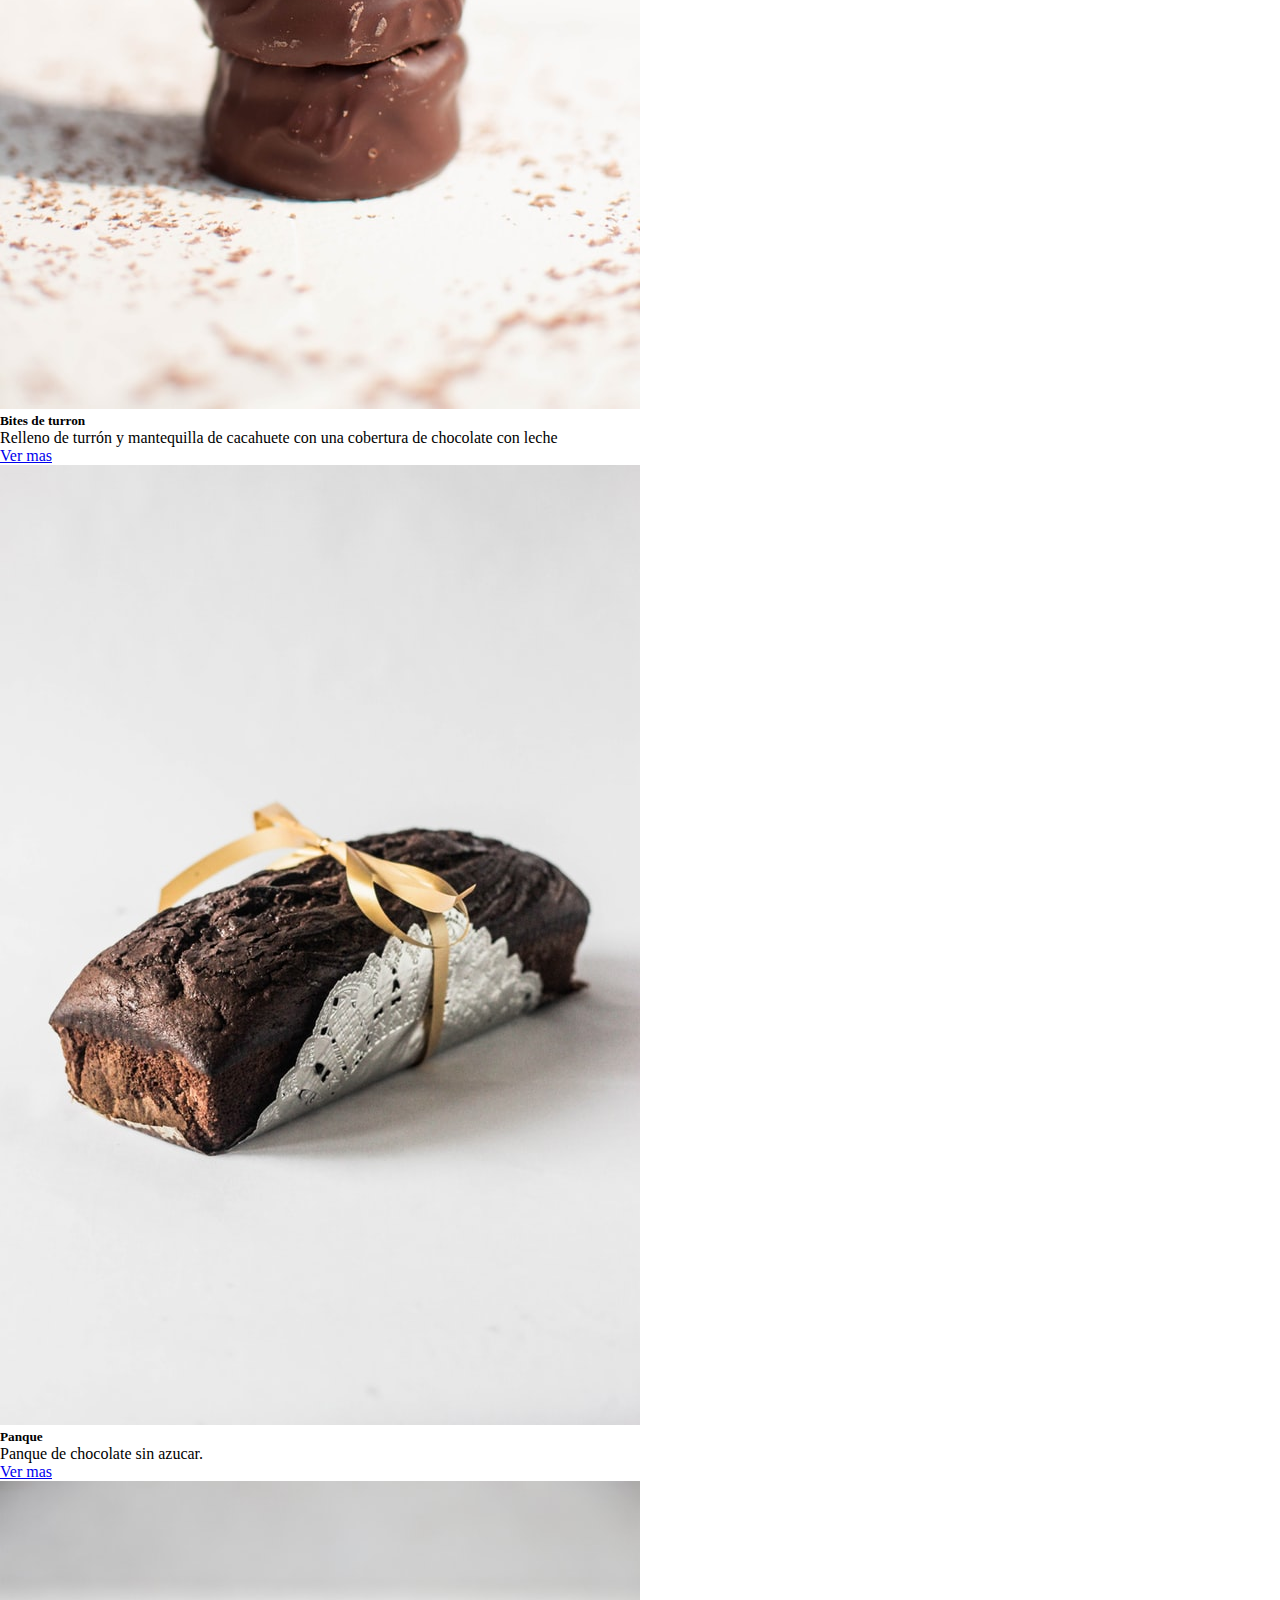
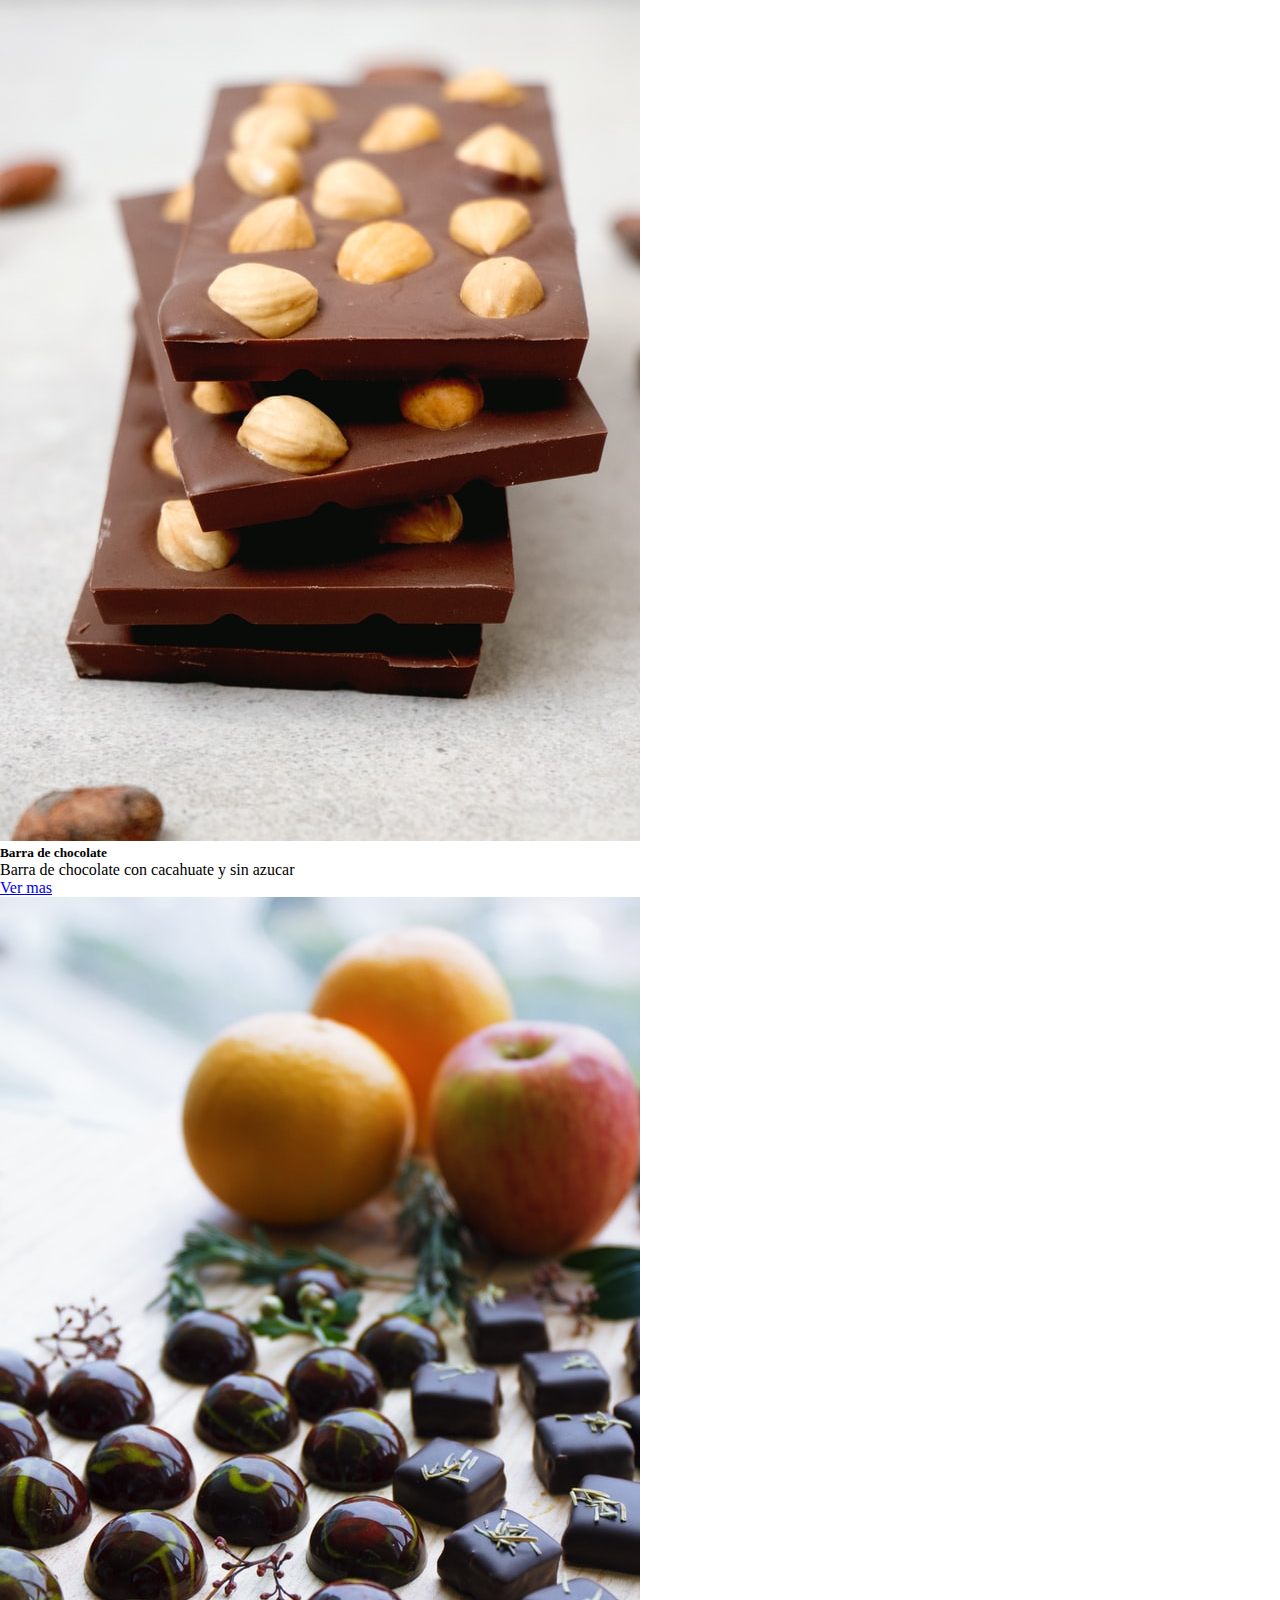
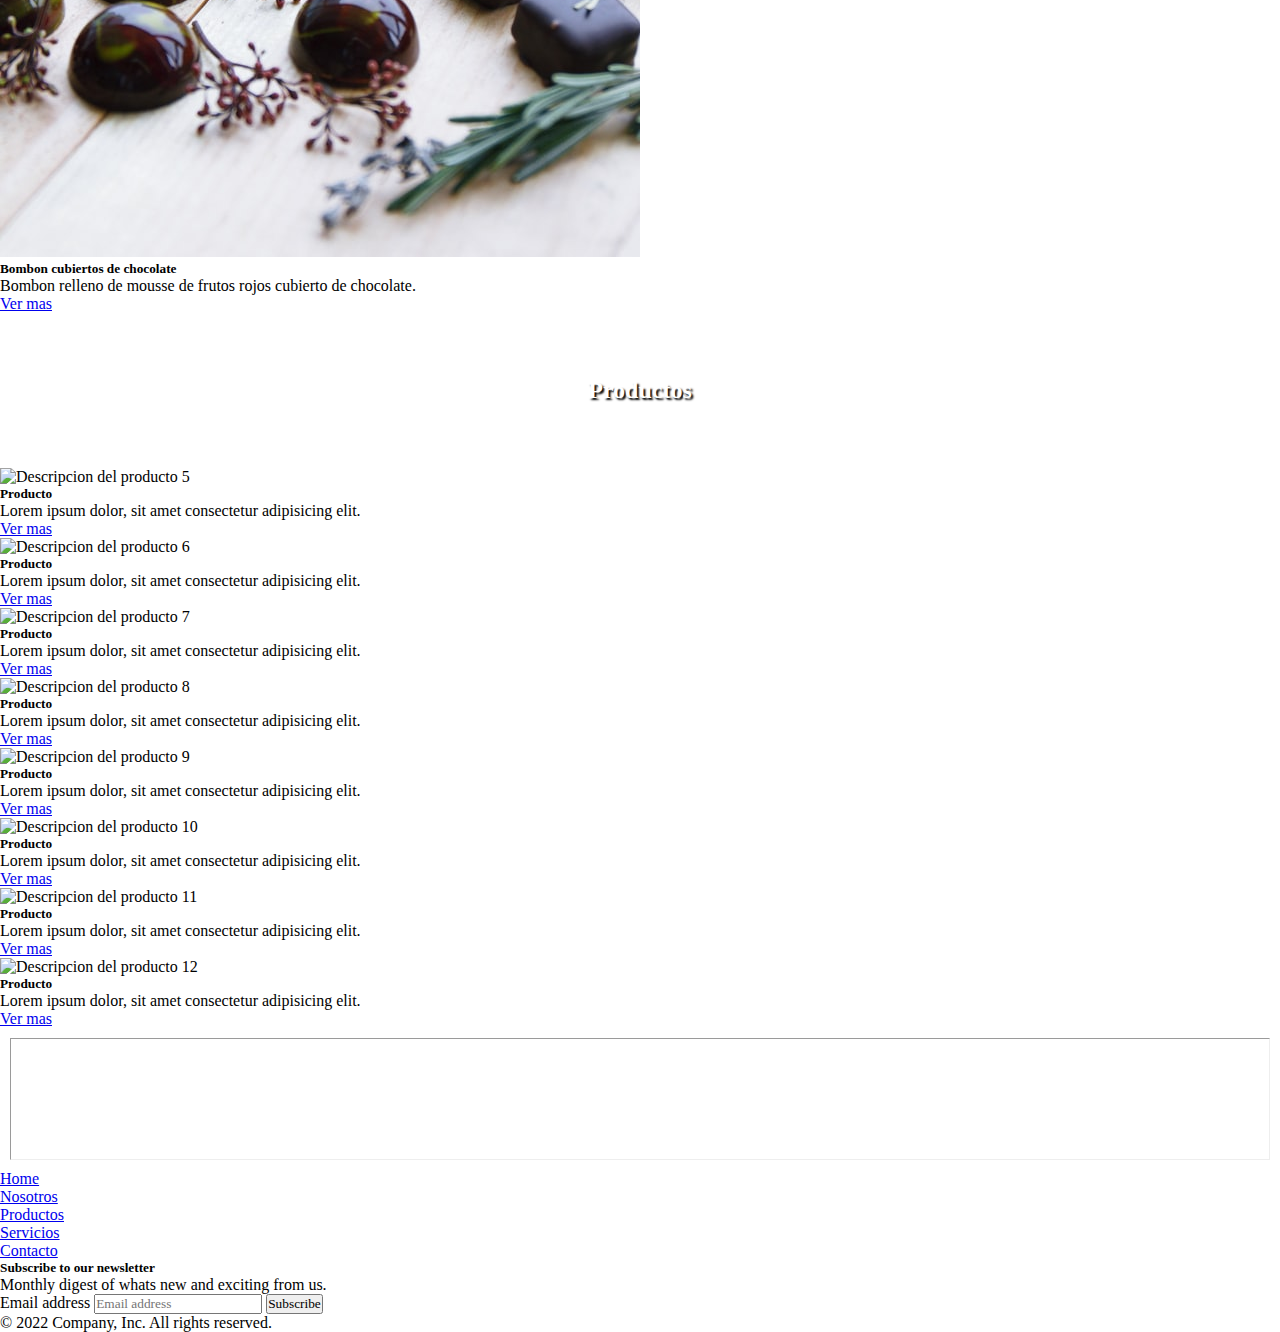
==== commit 94b5d637: "Imagenes promo" ====
--- a/index.html
+++ b/index.html
@@ -63,9 +63,9 @@
     <!--Seccion de Texto principal-->
     <section class="mainText">
       <div class="px-4 py-5 my-5 text-center">
-        <h1 class="display-5 fw-bold">Choco Chocolateria</h1>
+        <h1 class="display-5 fw-bold">EXCLUSIVOS CHOCOLATES ARTESANALES.</h1>
         <div class="col-lg-6 mx-auto">
-          <p class="lead mb-4">Lorem ipsum dolor, sit amet consectetur adipisicing elit. Labore nam illo repellendus harum quam ut. Molestias laboriosam perspiciatis illo, nihil, optio autem sit sint cumque nemo nam numquam distinctio reiciendis..</p>
+          <p class="lead mb-4">Conquista y sorprende con nuestros deliciosos chocolates a las personas que más quieres. Disfruta del mejor chocolate 100% mexicano.</p>
         </div>
       </div>
     </section>
@@ -76,43 +76,43 @@
         <div class="row">
             <div class="col-md-6 col-xl-3 mb-3">
                 <div class="card">
-                    <img src="https://picsum.photos/150/200?random=1" class="card-img-top" alt="Descripcion del producto 1">
-                    <div class="card-body">
-                      <h5 class="card-title">Producto</h5>
-                      <p class="card-text">Lorem ipsum dolor, sit amet consectetur adipisicing elit.</p>
-                      <a href="#" class="btn btn-primary">Ver mas</a>
-                    </div>
-                  </div>
-            </div>
-
-            <div class="col-md-6 col-xl-3 mb-3">
-                <div class="card">
-                    <img src="https://picsum.photos/150/200?random=2" class="card-img-top" alt="Descripcion del producto 2">
-                    <div class="card-body">
-                      <h5 class="card-title">Producto</h5>
-                      <p class="card-text">Lorem ipsum dolor, sit amet consectetur adipisicing elit. </p>
-                      <a href="#" class="btn btn-primary">Ver mas</a>
-                    </div>
-                  </div>
-            </div>
-
-            <div class="col-md-6 col-xl-3 mb-3">
-                <div class="card">
-                    <img src="https://picsum.photos/150/200?random=3" class="card-img-top" alt="Descripcion del producto 3">
-                    <div class="card-body">
-                      <h5 class="card-title">Producto</h5>
-                      <p class="card-text">Lorem ipsum dolor, sit amet consectetur adipisicing elit. </p>
-                      <a href="#" class="btn btn-primary">Ver mas</a>
-                    </div>
-                  </div>
-            </div>
-
-            <div class="col-md-6 col-xl-3 mb-3">
-                <div class="card">
-                    <img src="https://picsum.photos/150/200?random=4" class="card-img-top" alt="Descripcion del producto 4">
-                    <div class="card-body">
-                      <h5 class="card-title">Producto</h5>
-                      <p class="card-text">Lorem ipsum dolor, sit amet consectetur adipisicing elit. </p>
+                    <img src="assets/imagenes/promociones1.jpg" class="card-img-top" alt="Descripcion del producto 1">
+                    <div class="card-body">
+                      <h5 class="card-title">Bites de turron</h5>
+                      <p class="card-text">Relleno de turrón y mantequilla de cacahuete con una cobertura de chocolate con leche</p>
+                      <a href="#" class="btn btn-primary">Ver mas</a>
+                    </div>
+                  </div>
+            </div>
+
+            <div class="col-md-6 col-xl-3 mb-3">
+                <div class="card">
+                    <img src="assets/imagenes/promociones2.jpg" class="card-img-top" alt="Descripcion del producto 2">
+                    <div class="card-body">
+                      <h5 class="card-title">Panque</h5>
+                      <p class="card-text">Panque de chocolate sin azucar.</p>
+                      <a href="#" class="btn btn-primary">Ver mas</a>
+                    </div>
+                  </div>
+            </div>
+
+            <div class="col-md-6 col-xl-3 mb-3">
+                <div class="card">
+                    <img src="assets/imagenes/promociones3.jpg" class="card-img-top" alt="Descripcion del producto 3">
+                    <div class="card-body">
+                      <h5 class="card-title">Barra de chocolate</h5>
+                      <p class="card-text">Barra de chocolate con cacahuate y sin azucar </p>
+                      <a href="#" class="btn btn-primary">Ver mas</a>
+                    </div>
+                  </div>
+            </div>
+
+            <div class="col-md-6 col-xl-3 mb-3">
+                <div class="card">
+                    <img src="assets/imagenes/promociones4.jpg" class="card-img-top" alt="Descripcion del producto 4">
+                    <div class="card-body">
+                      <h5 class="card-title">Bombon cubiertos de chocolate</h5>
+                      <p class="card-text">Bombon relleno de mousse de frutos rojos cubierto de chocolate.</p>
                       <a href="#" class="btn btn-primary">Ver mas</a>
                     </div>
                   </div>
--- a/css/style.css
+++ b/css/style.css
@@ -44,7 +44,7 @@
 }
 
 .logo_small {
-  width: 50%;
+  width: 40%;
   height: auto;
 }
 
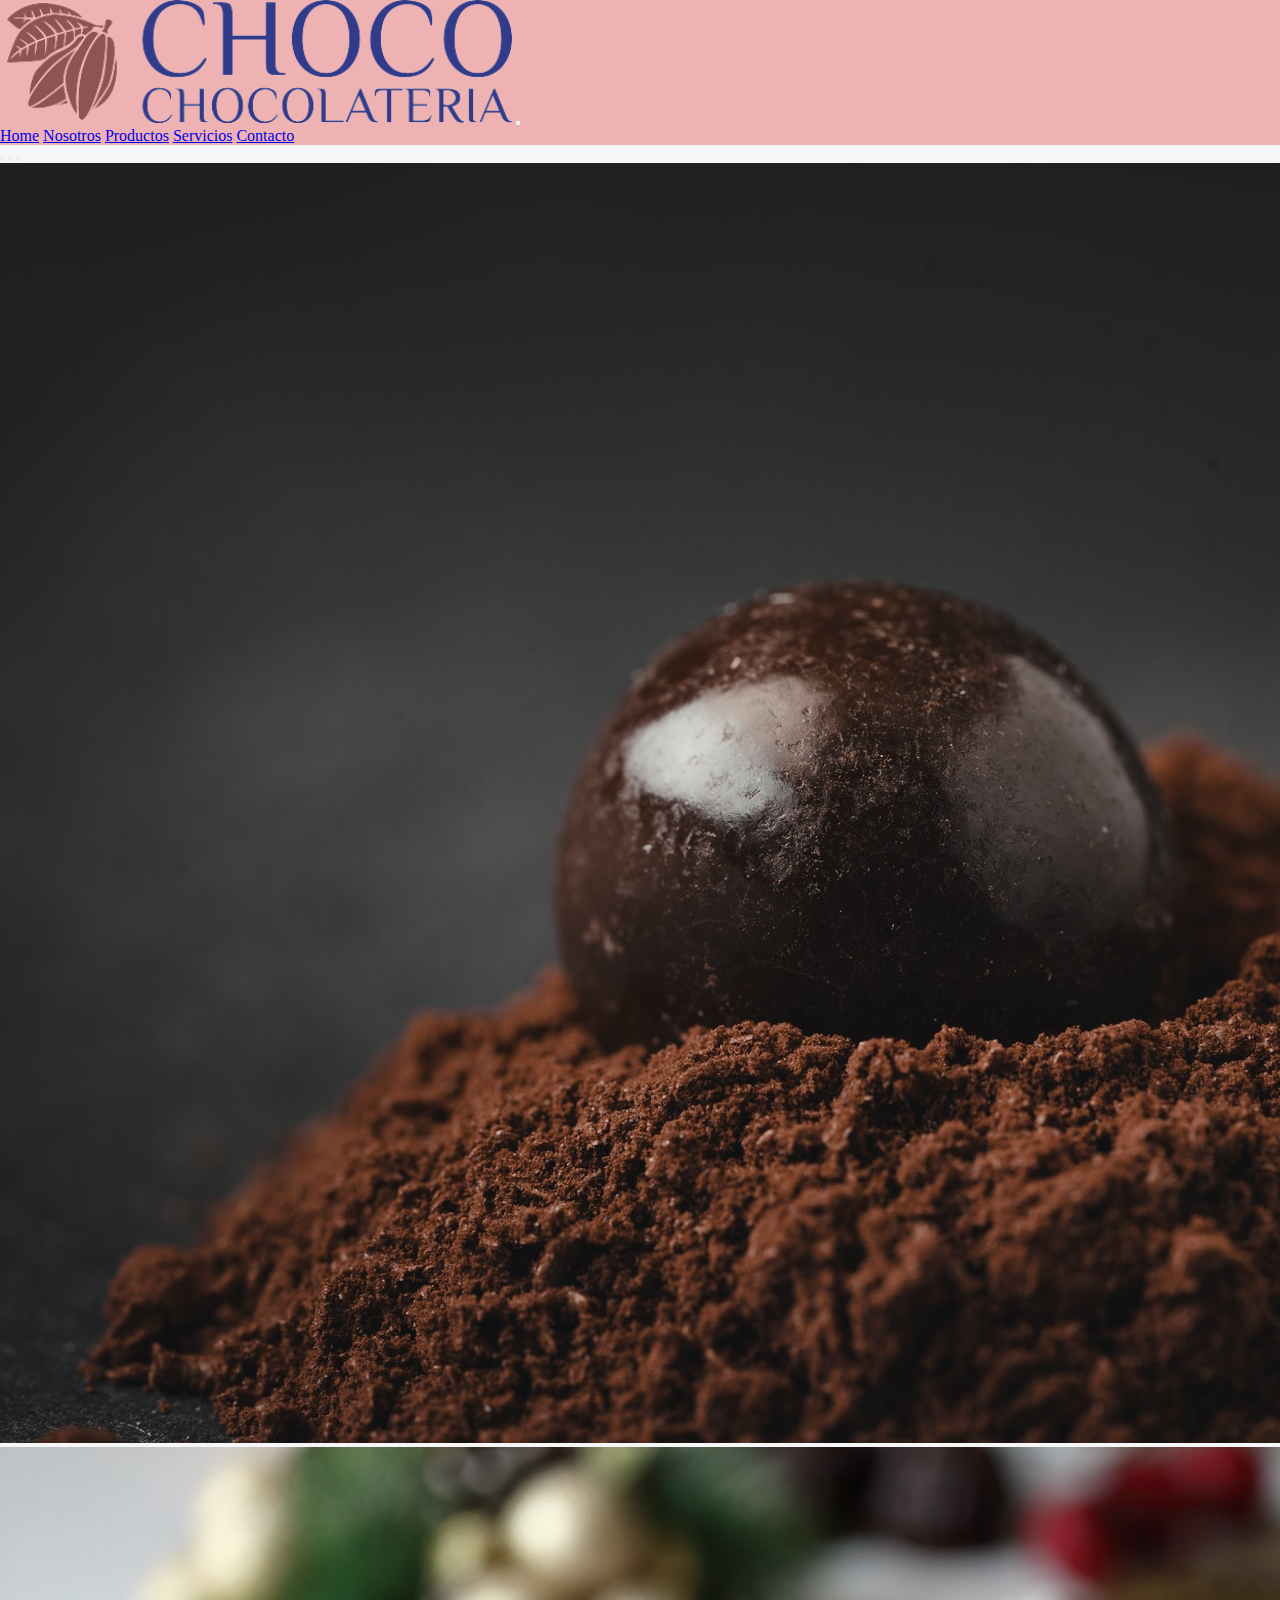
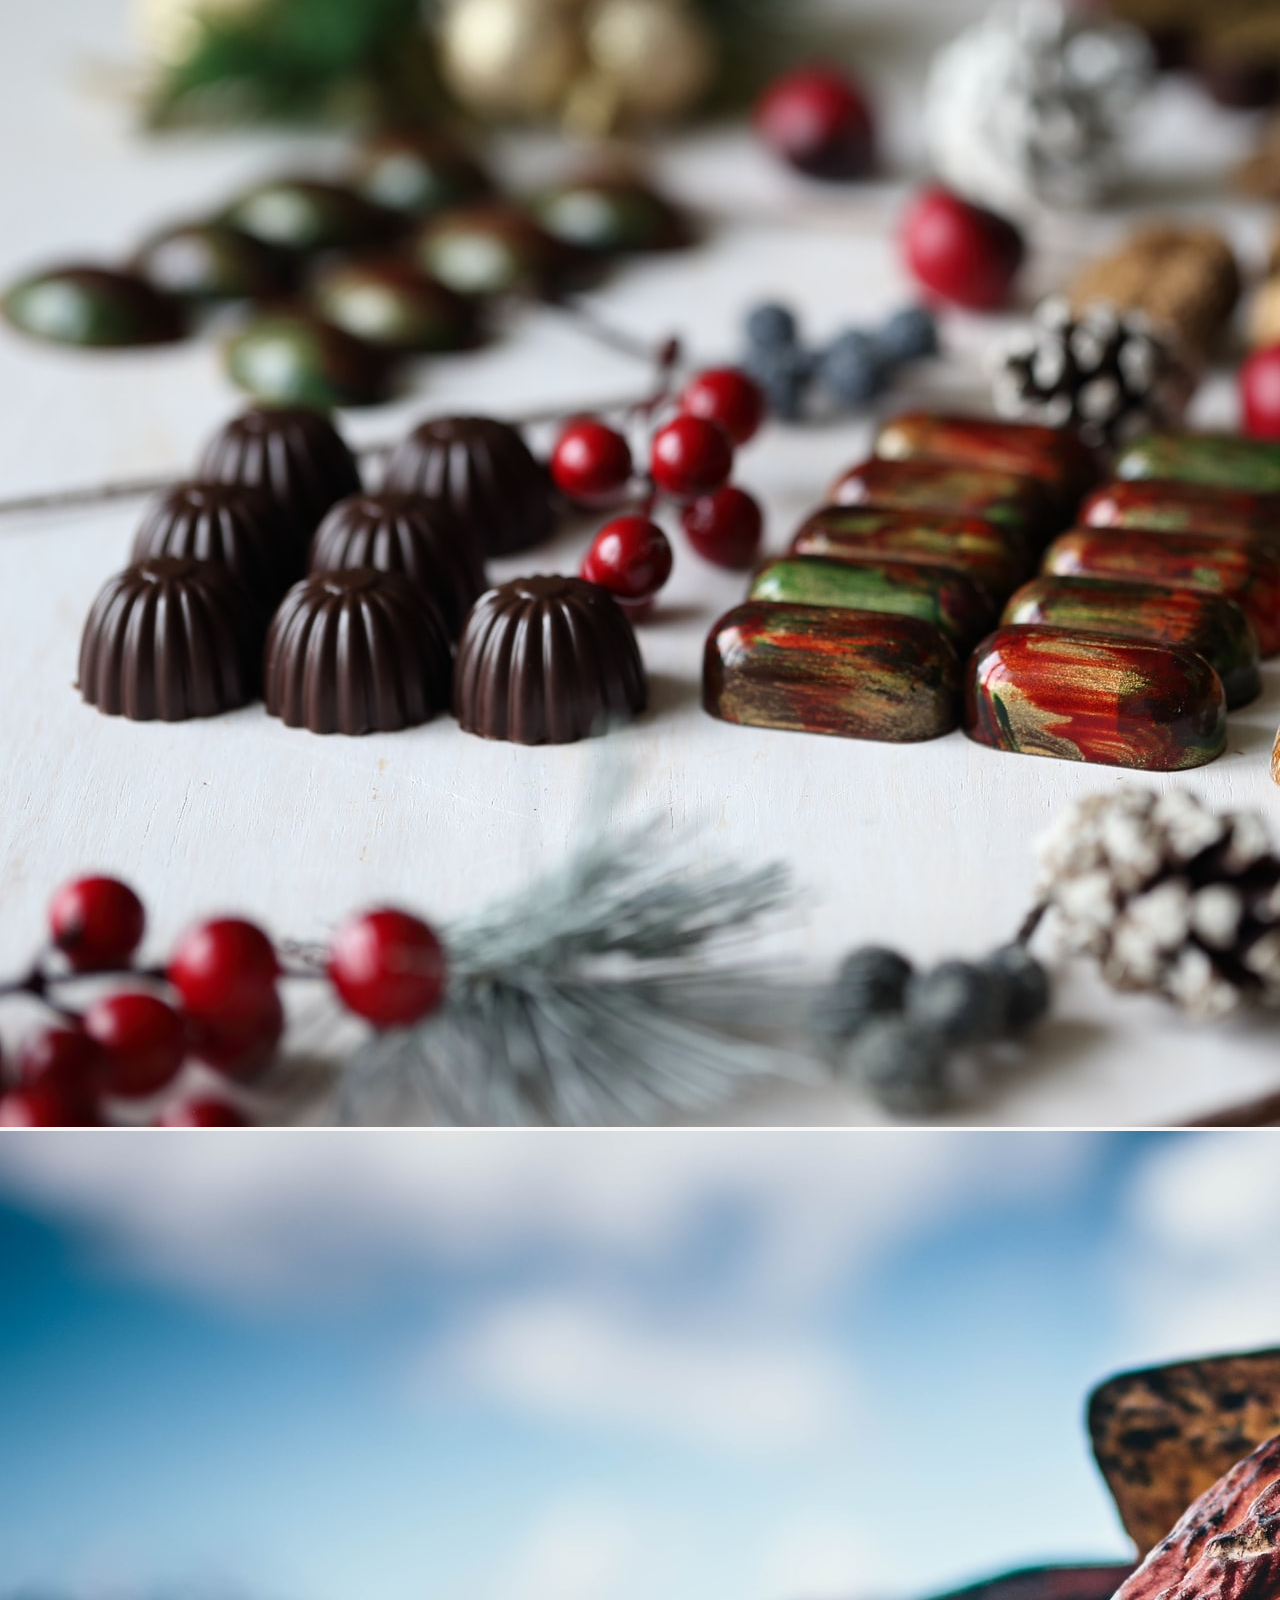
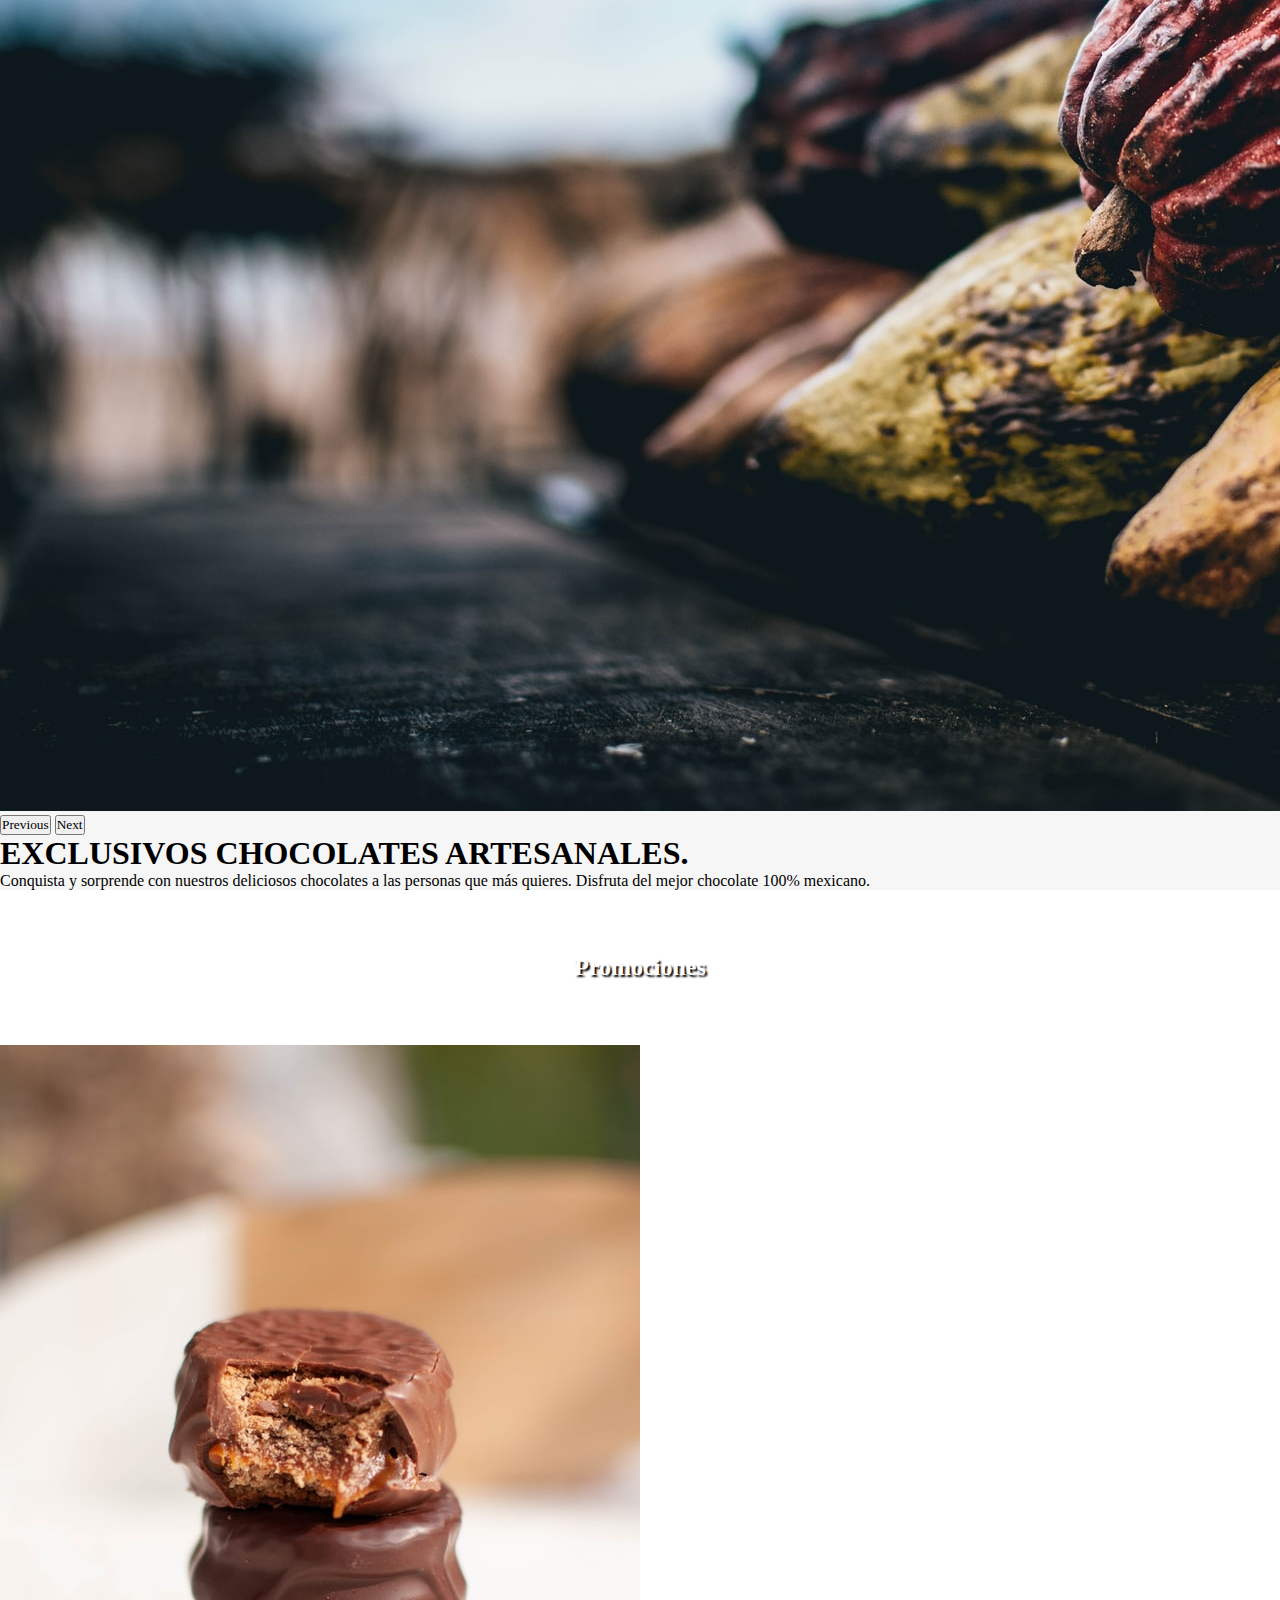
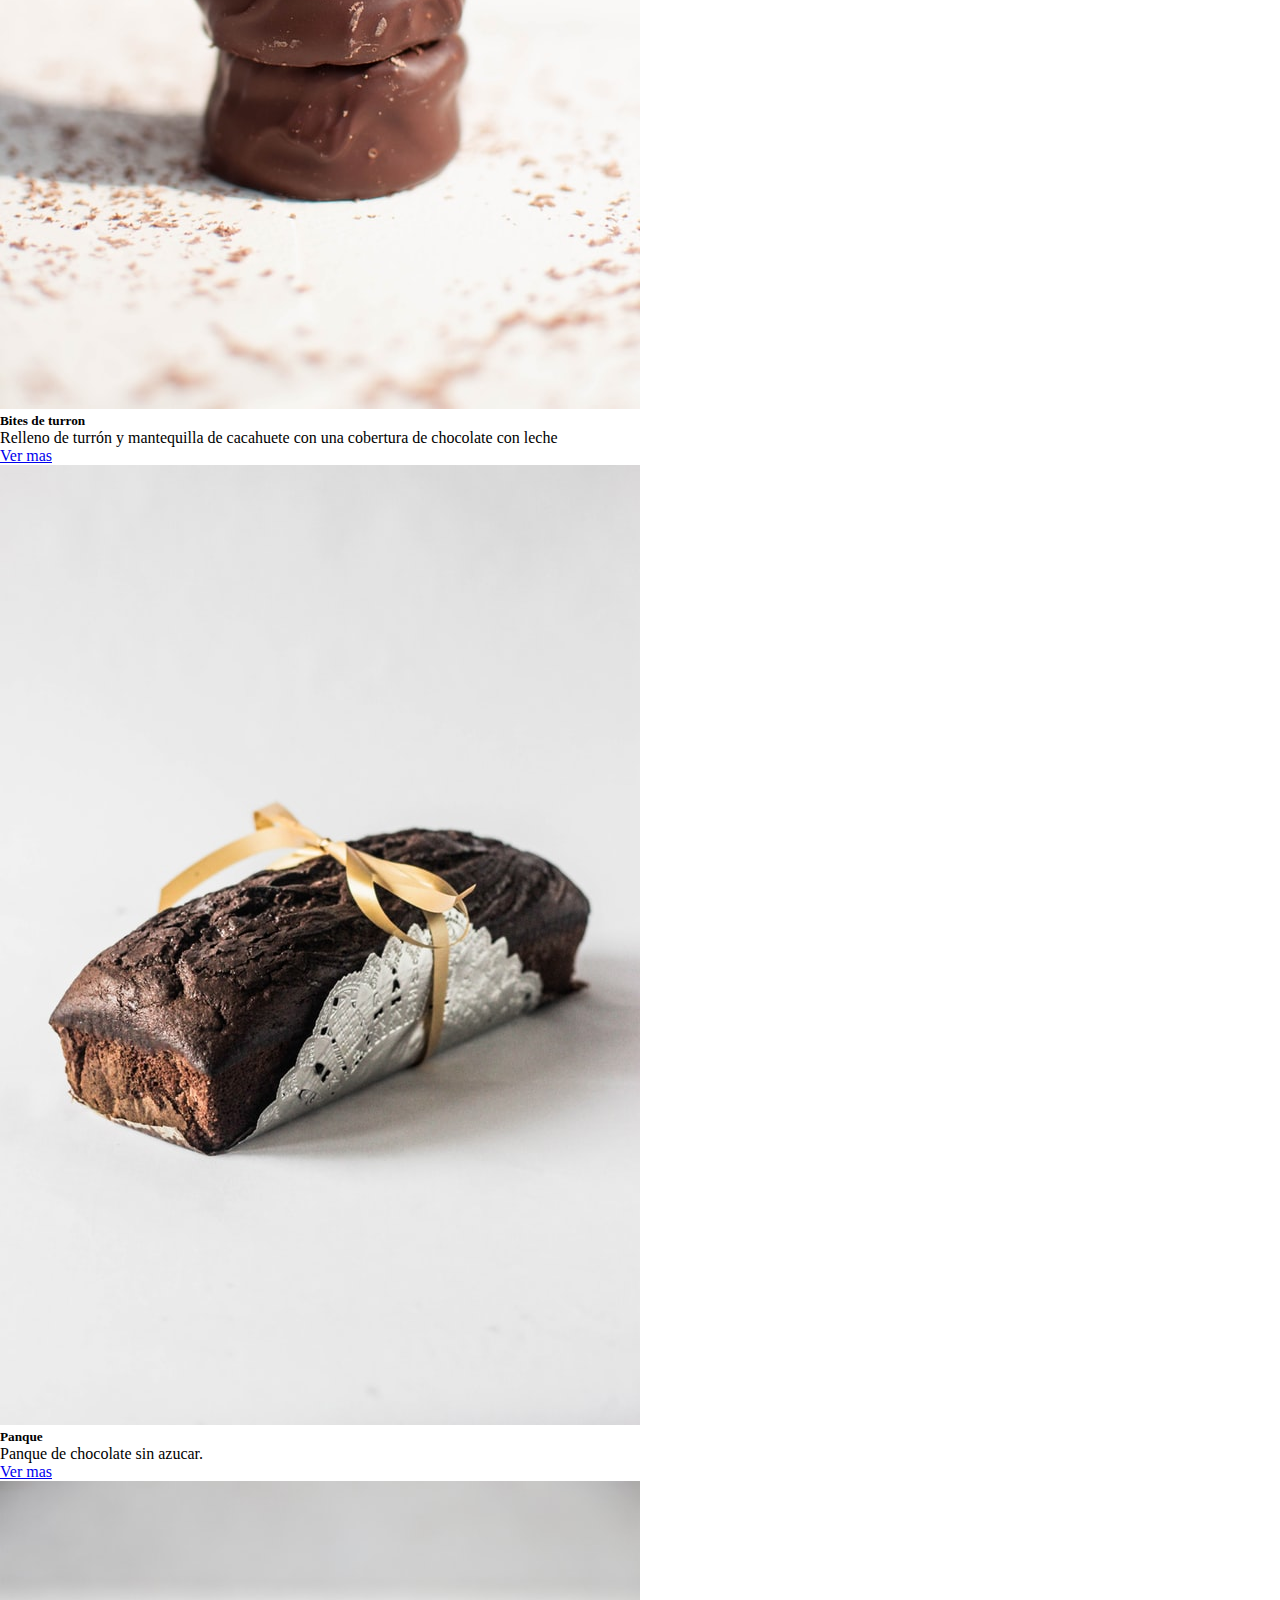
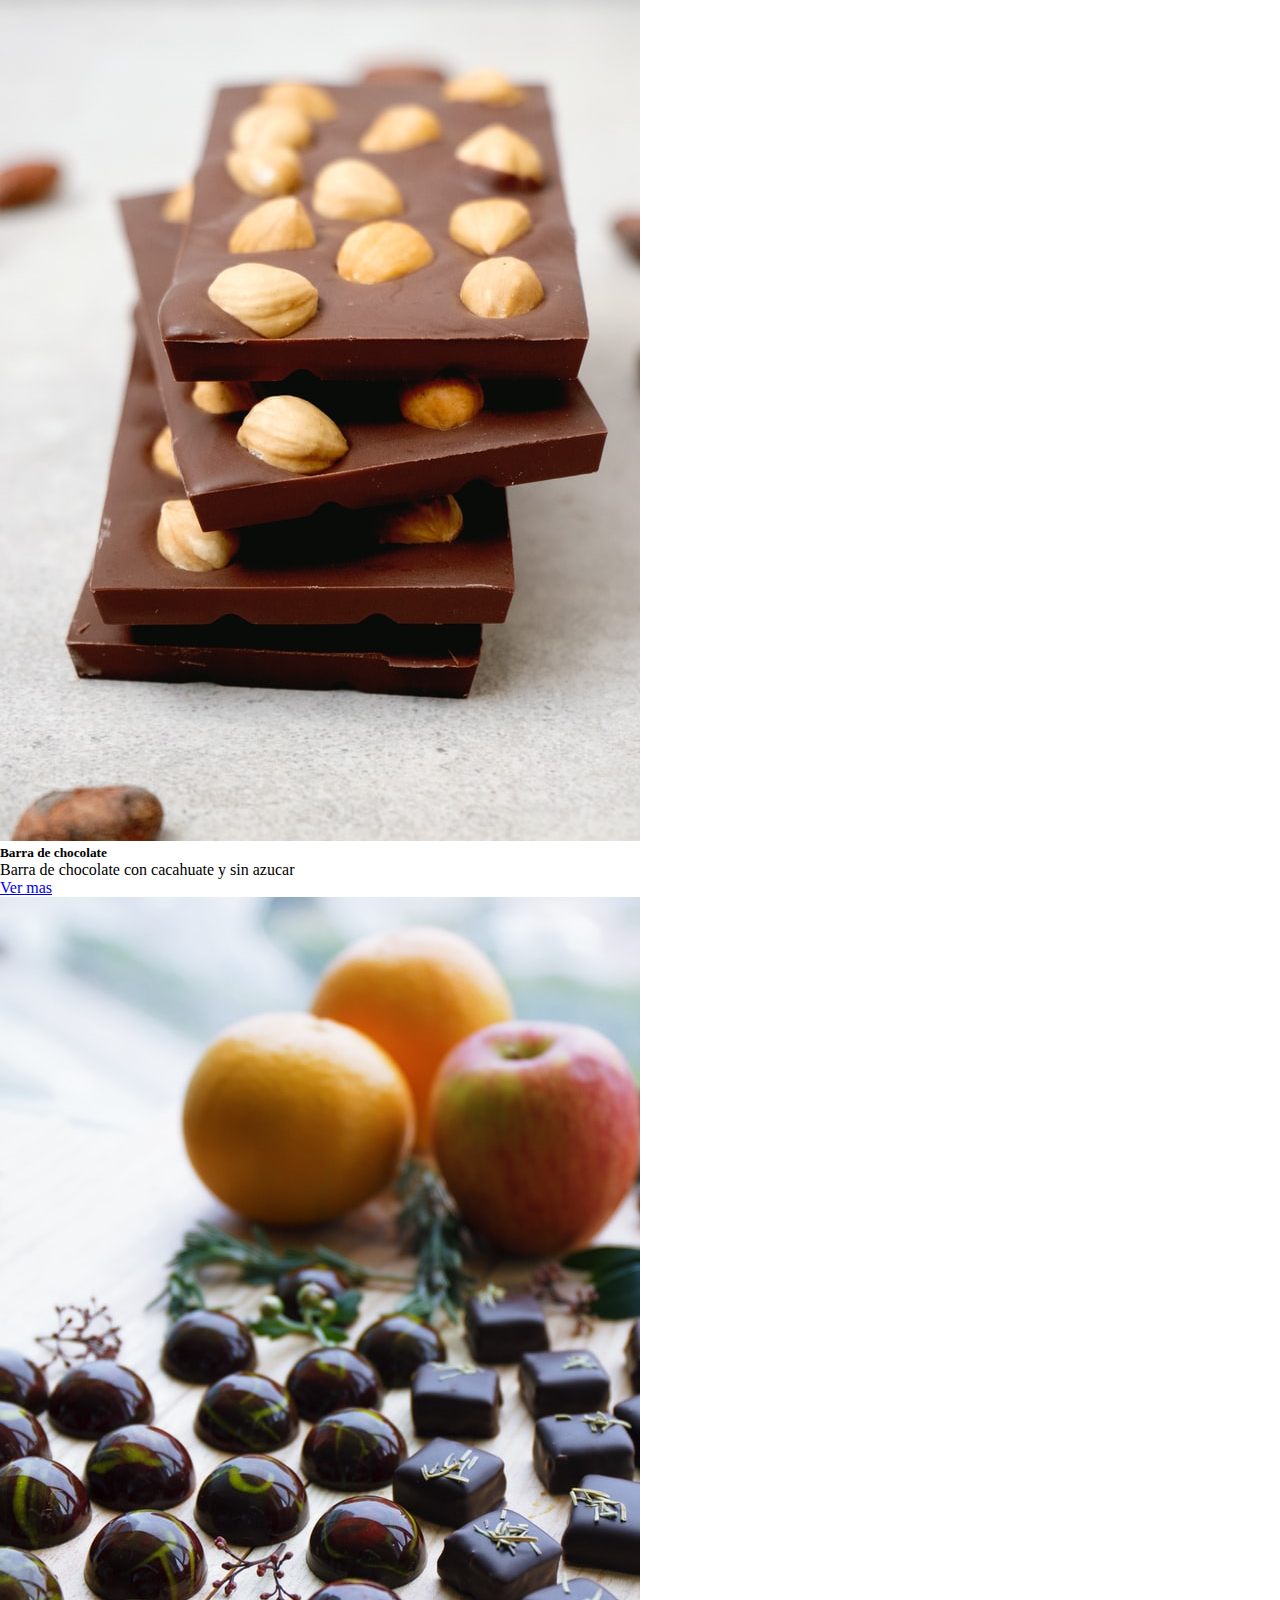
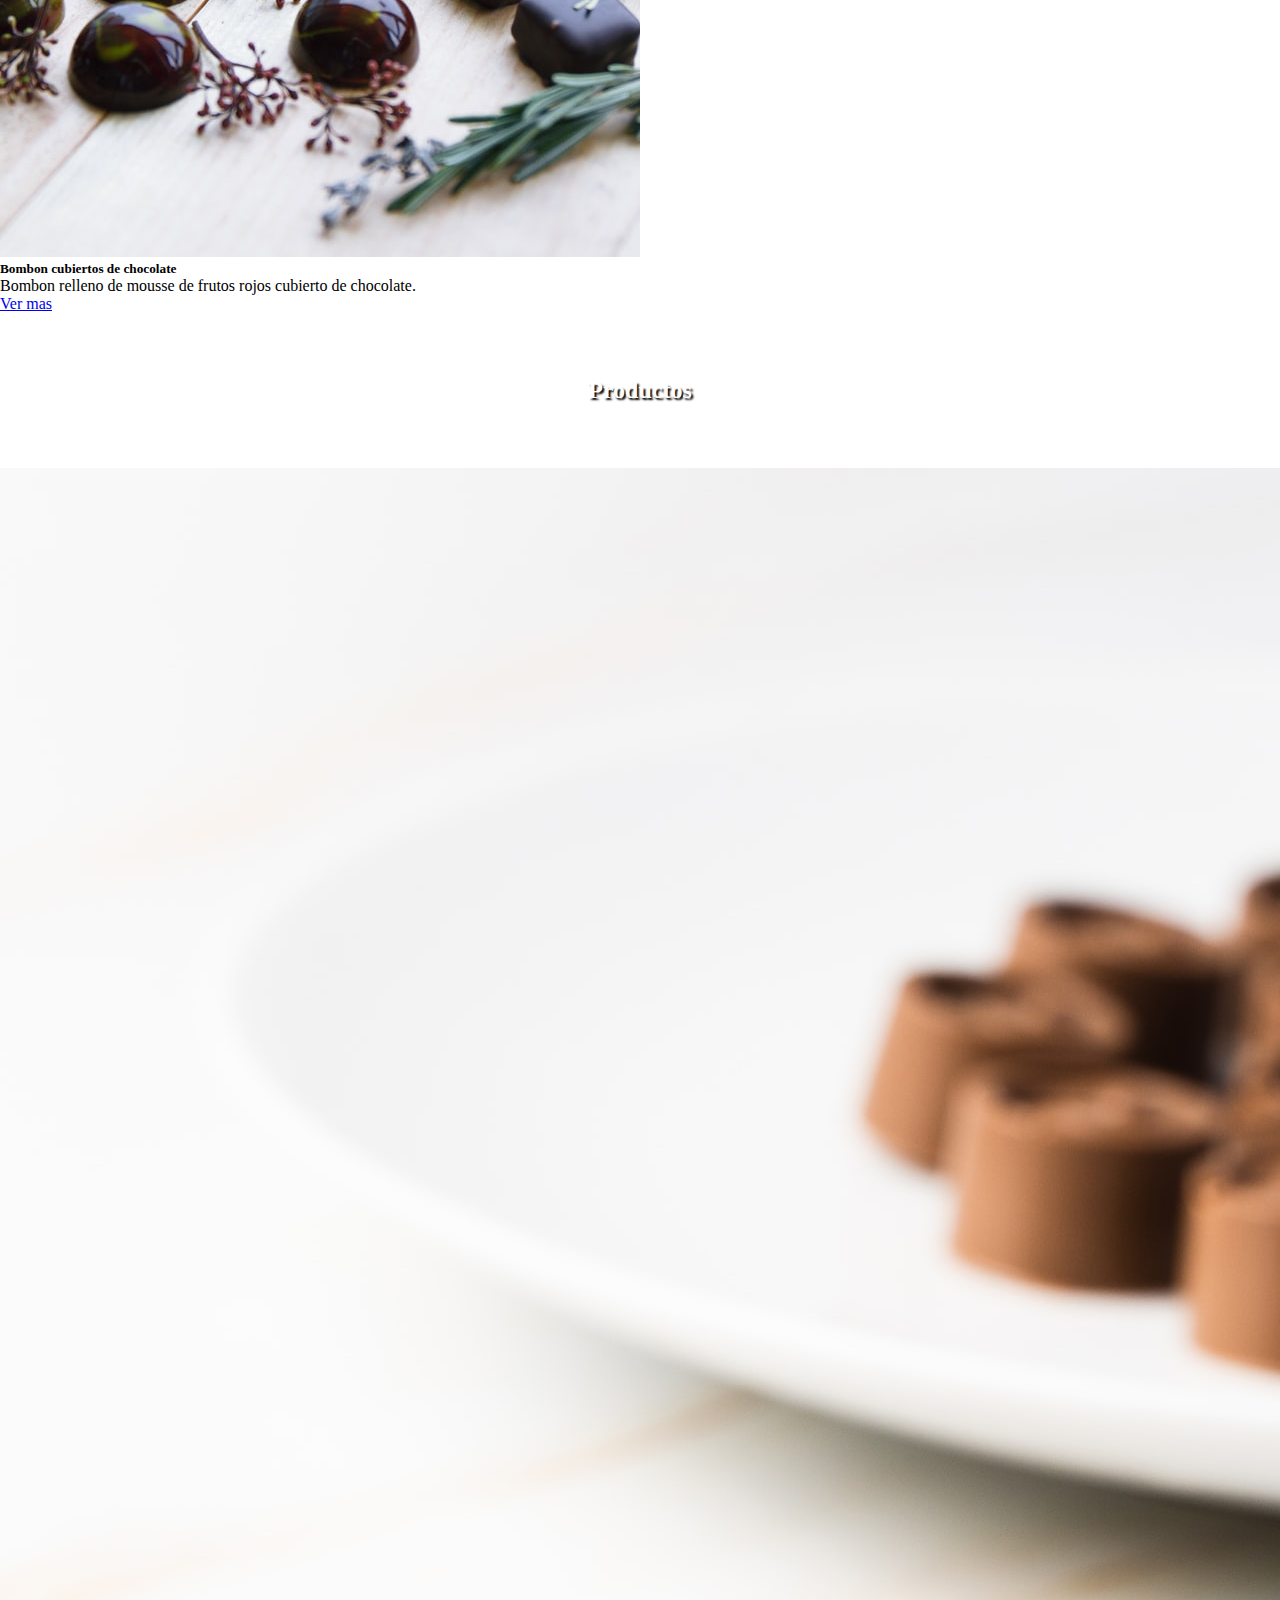
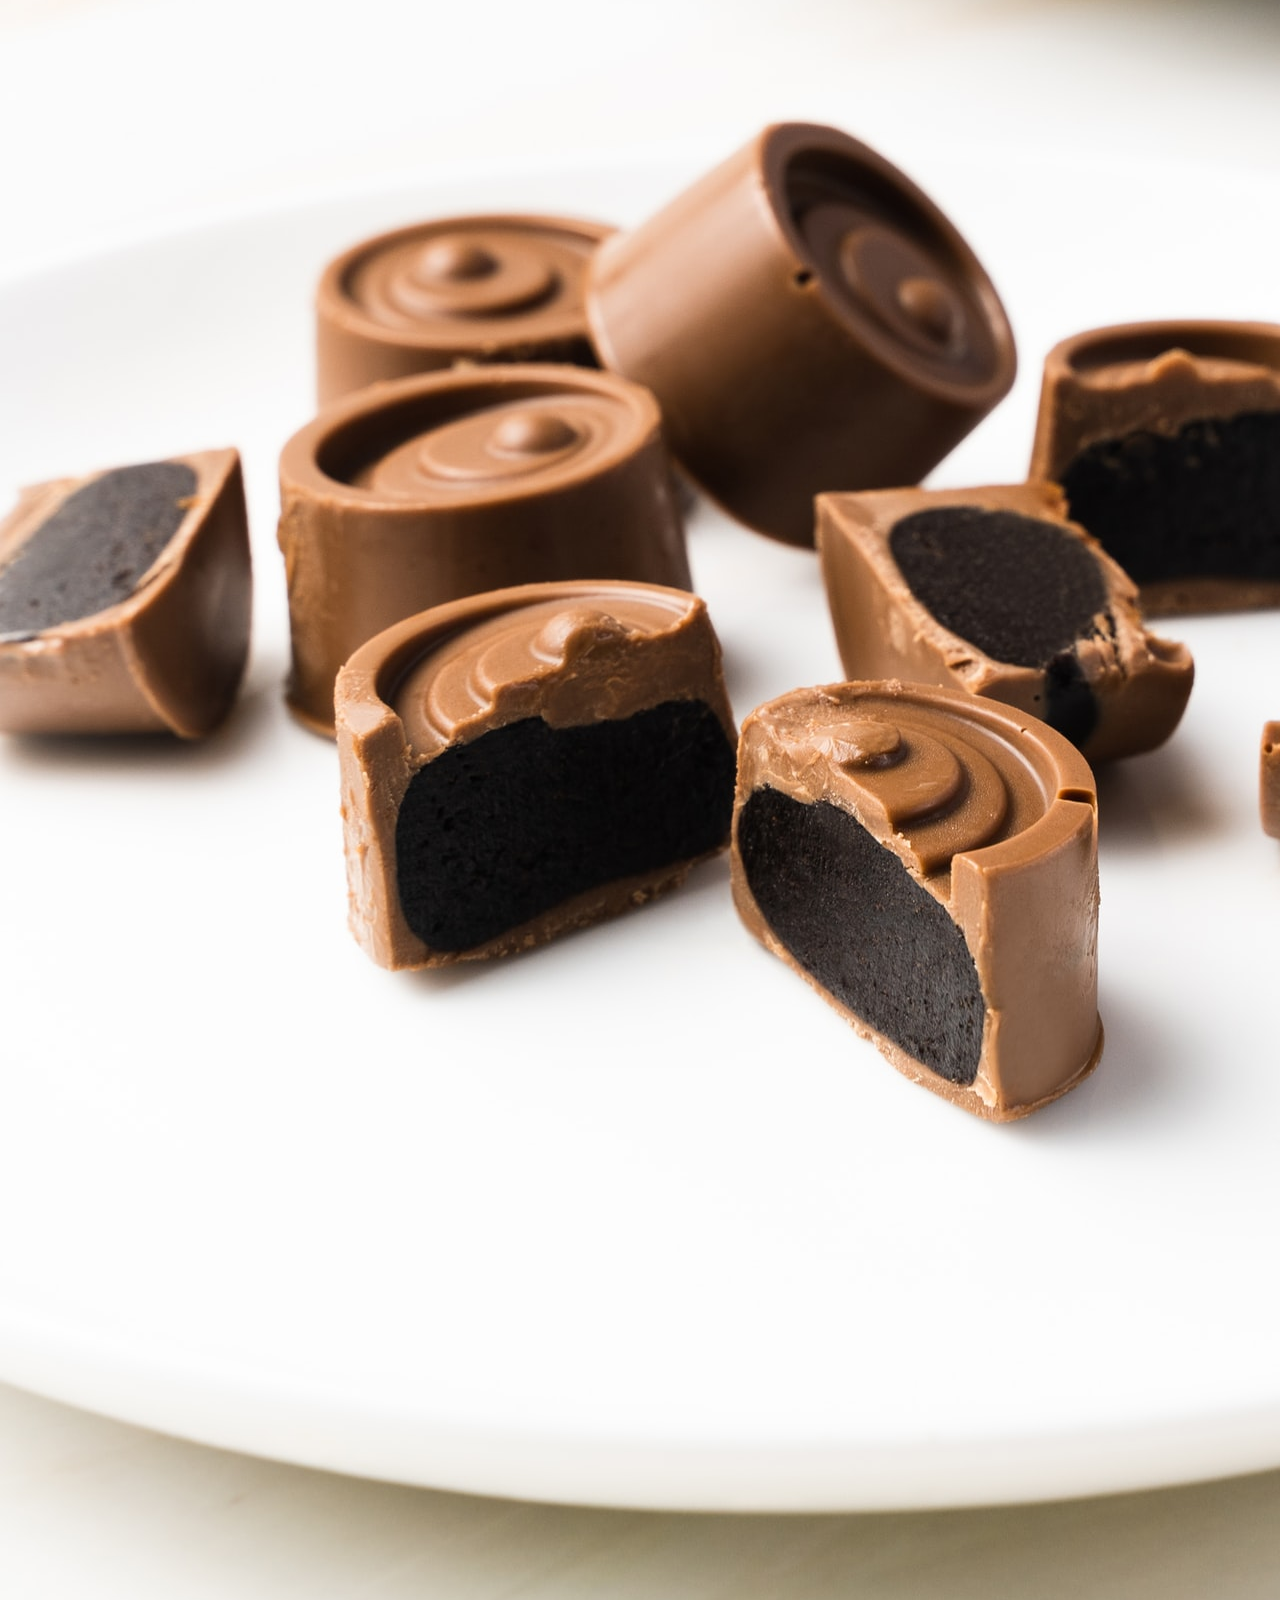
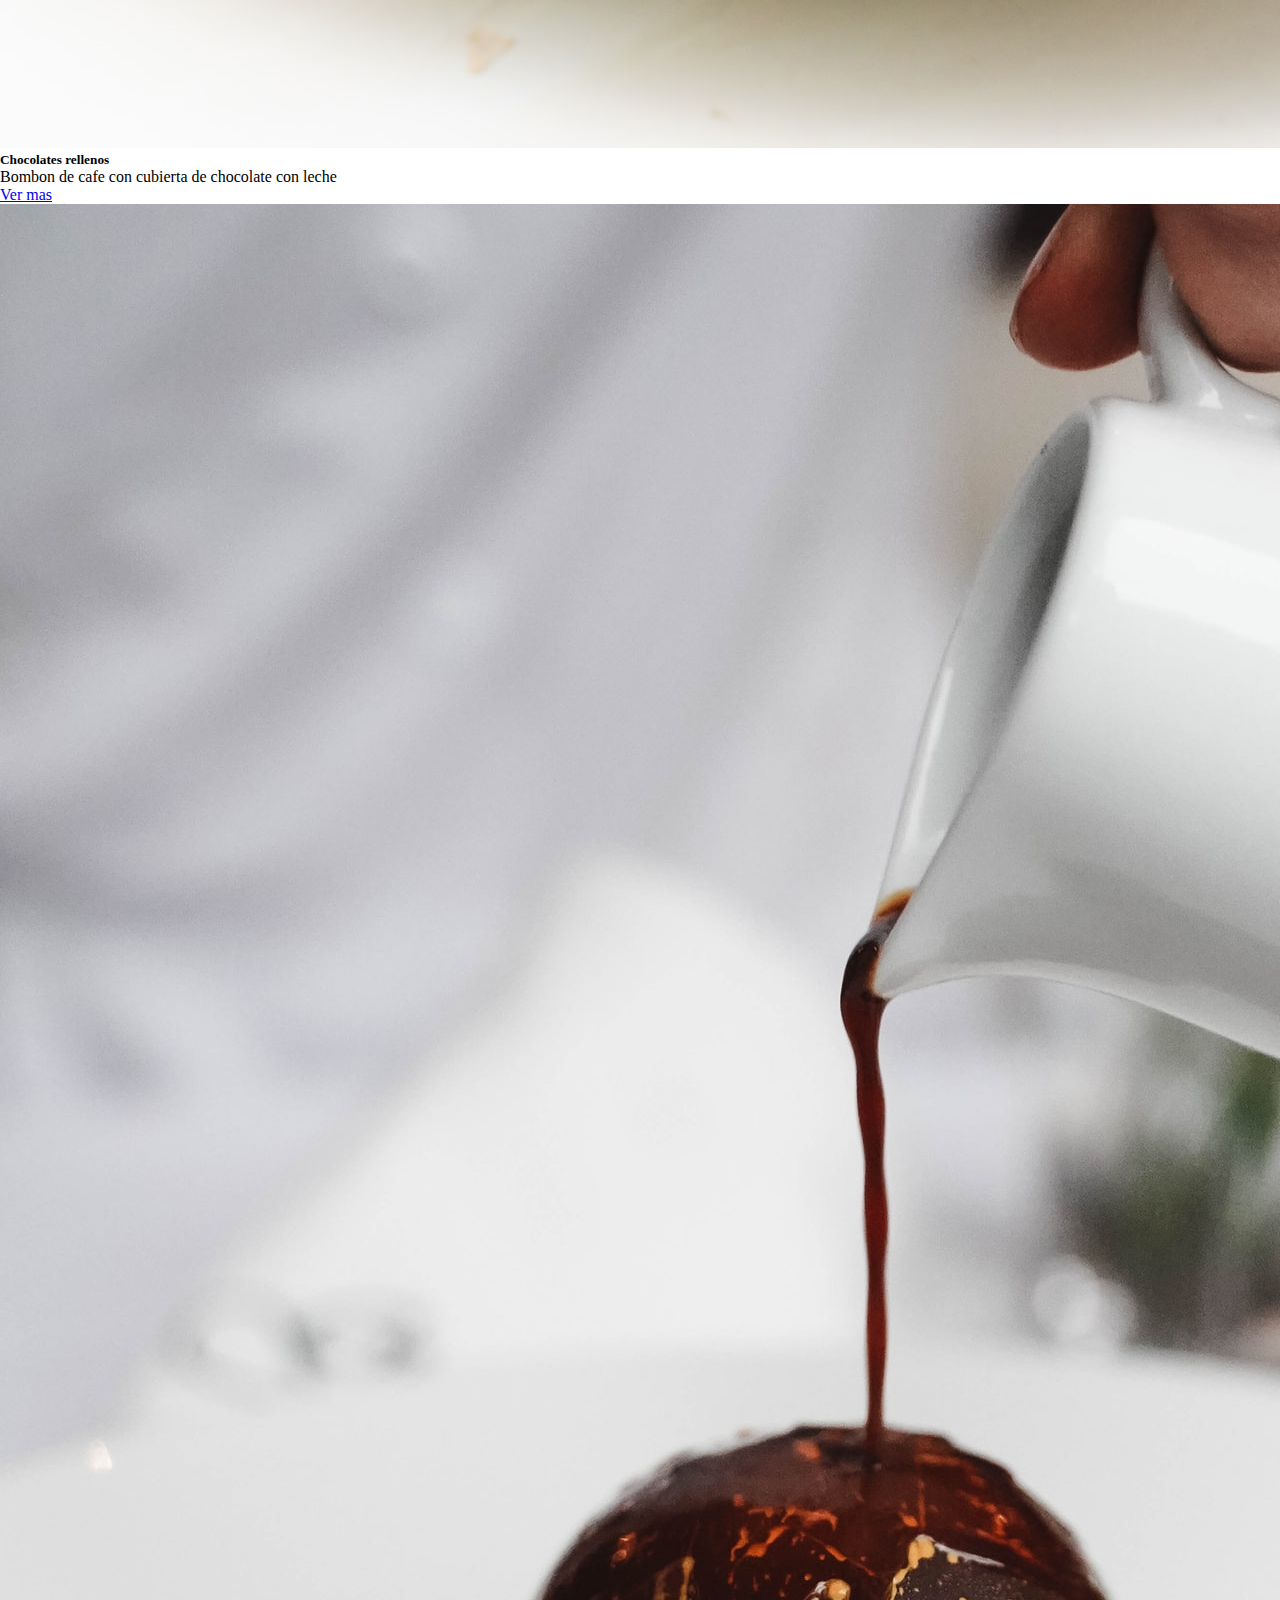
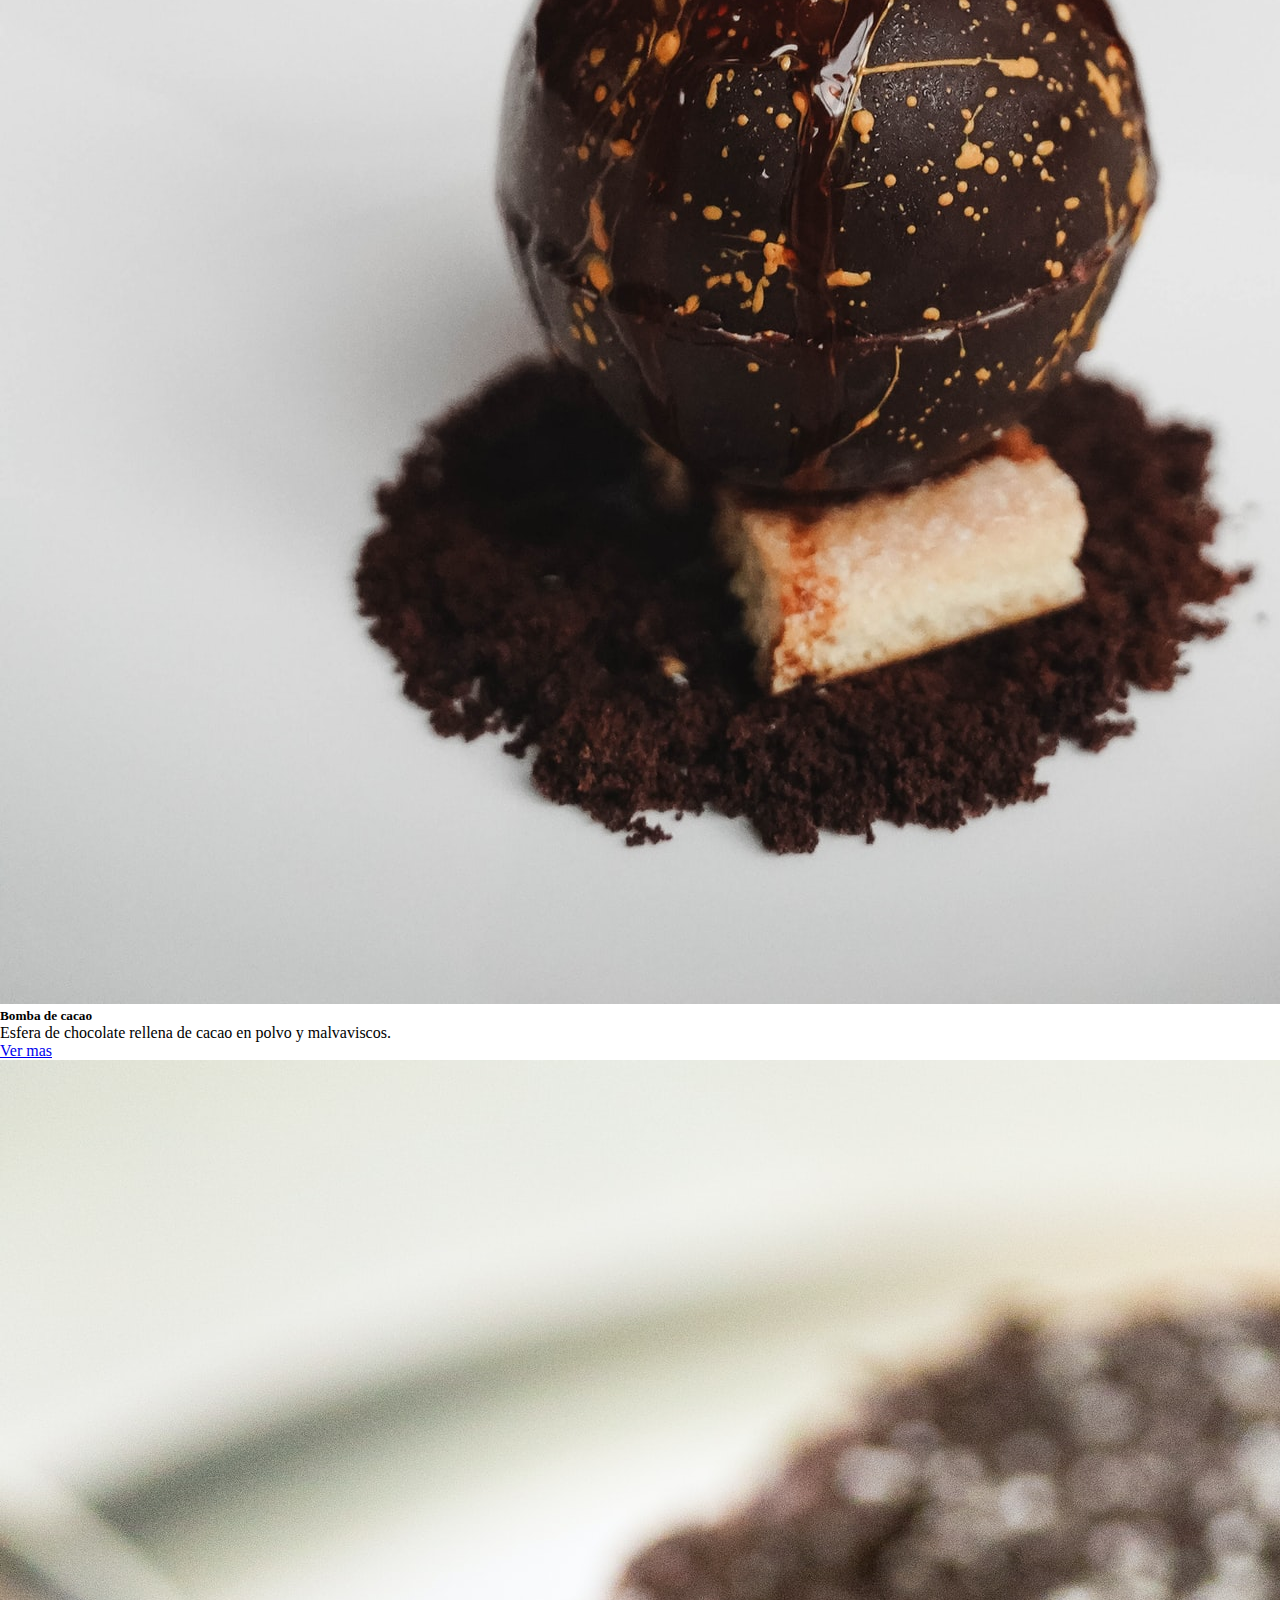
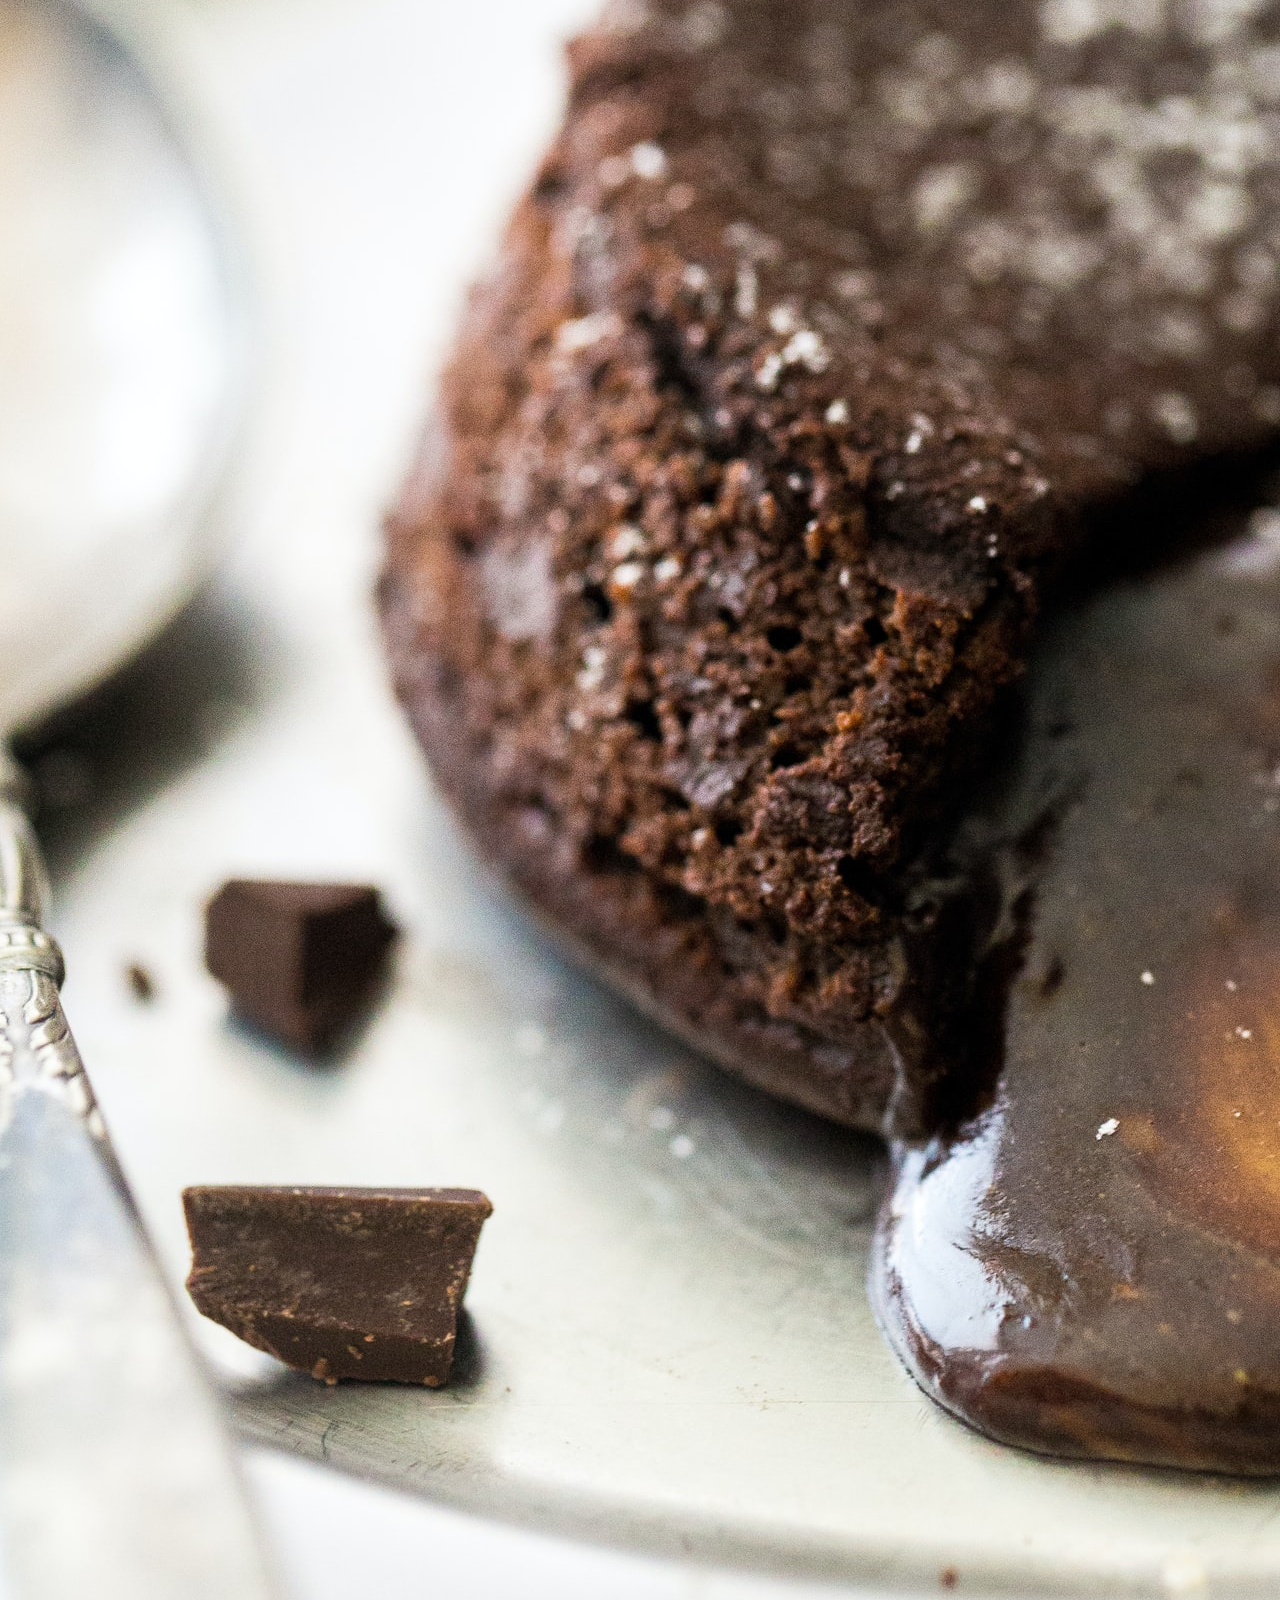
==== commit 53c83ff5: "Update imagen y main page" ====
--- a/index.html
+++ b/index.html
@@ -125,7 +125,53 @@
         <div class="row">
             <div class="col-md-6 col-xl-3 mb-3">
                 <div class="card">
-                    <img src="https://picsum.photos/150/200?random=5" class="card-img-top" alt="Descripcion del producto 5">
+                    <img src="assets/imagenes/productos/producto7.jpg" class="card-img-top" alt="Descripcion del producto 5">
+                    <div class="card-body">
+                      <h5 class="card-title">Chocolates rellenos</h5>
+                      <p class="card-text">Bombon de cafe con cubierta de chocolate con leche</p>
+                      <a href="#" class="btn btn-primary">Ver mas</a>
+                    </div>
+                  </div>
+            </div>
+
+            <div class="col-md-6 col-xl-3 mb-3">
+                <div class="card">
+                    <img src="assets/imagenes/productos/producto2.jpg" class="card-img-top" alt="Descripcion del producto 6">
+                    <div class="card-body">
+                      <h5 class="card-title">Bomba de cacao</h5>
+                      <p class="card-text">Esfera de chocolate rellena de cacao en polvo y malvaviscos.</p>
+                      <a href="#" class="btn btn-primary">Ver mas</a>
+                    </div>
+                  </div>
+            </div>
+
+            <div class="col-md-6 col-xl-3 mb-3">
+                <div class="card">
+                    <img src="assets/imagenes/productos/producto9.jpg" class="card-img-top" alt="Descripcion del producto 7">
+                    <div class="card-body">
+                      <h5 class="card-title">Coulant</h5>
+                      <p class="card-text">Bizcocho de chocolate relleno de chocolate derretido</p>
+                      <a href="#" class="btn btn-primary">Ver mas</a>
+                    </div>
+                  </div>
+            </div>
+
+            <div class="col-md-6 col-xl-3 mb-3">
+                <div class="card">
+                    <img src="assets/imagenes/productos/producto1.jpg" class="card-img-top" alt="Descripcion del producto 8">
+                    <div class="card-body">
+                      <h5 class="card-title">Macaron</h5>
+                      <p class="card-text"> galleta tradicional hecha de clara de huevo, almendra molida, azúcar glas y azúcar.</p>
+                      <a href="#" class="btn btn-primary">Ver mas</a>
+                    </div>
+                  </div>
+            </div>
+        </div>
+
+        <div class="row">
+            <div class="col-md-6 col-xl-3 mb-3">
+                <div class="card">
+                    <img src="assets/imagenes/productos/producto3.jpg" class="card-img-top" alt="Descripcion del producto 9">
                     <div class="card-body">
                       <h5 class="card-title">Producto</h5>
                       <p class="card-text">Lorem ipsum dolor, sit amet consectetur adipisicing elit.</p>
@@ -136,78 +182,32 @@
 
             <div class="col-md-6 col-xl-3 mb-3">
                 <div class="card">
-                    <img src="https://picsum.photos/150/200?random=6" class="card-img-top" alt="Descripcion del producto 6">
-                    <div class="card-body">
-                      <h5 class="card-title">Producto</h5>
-                      <p class="card-text">Lorem ipsum dolor, sit amet consectetur adipisicing elit. </p>
-                      <a href="#" class="btn btn-primary">Ver mas</a>
-                    </div>
-                  </div>
-            </div>
-
-            <div class="col-md-6 col-xl-3 mb-3">
-                <div class="card">
-                    <img src="https://picsum.photos/150/200?random=7" class="card-img-top" alt="Descripcion del producto 7">
-                    <div class="card-body">
-                      <h5 class="card-title">Producto</h5>
-                      <p class="card-text">Lorem ipsum dolor, sit amet consectetur adipisicing elit. </p>
-                      <a href="#" class="btn btn-primary">Ver mas</a>
-                    </div>
-                  </div>
-            </div>
-
-            <div class="col-md-6 col-xl-3 mb-3">
-                <div class="card">
-                    <img src="https://picsum.photos/150/200?random=8" class="card-img-top" alt="Descripcion del producto 8">
-                    <div class="card-body">
-                      <h5 class="card-title">Producto</h5>
-                      <p class="card-text">Lorem ipsum dolor, sit amet consectetur adipisicing elit. </p>
-                      <a href="#" class="btn btn-primary">Ver mas</a>
-                    </div>
-                  </div>
-            </div>
-        </div>
-
-        <div class="row">
-            <div class="col-md-6 col-xl-3 mb-3">
-                <div class="card">
-                    <img src="https://picsum.photos/150/200?random=9" class="card-img-top" alt="Descripcion del producto 9">
-                    <div class="card-body">
-                      <h5 class="card-title">Producto</h5>
-                      <p class="card-text">Lorem ipsum dolor, sit amet consectetur adipisicing elit.</p>
-                      <a href="#" class="btn btn-primary">Ver mas</a>
-                    </div>
-                  </div>
-            </div>
-
-            <div class="col-md-6 col-xl-3 mb-3">
-                <div class="card">
-                    <img src="https://picsum.photos/150/200?random=10" class="card-img-top" alt="Descripcion del producto 10">
-                    <div class="card-body">
-                      <h5 class="card-title">Producto</h5>
-                      <p class="card-text">Lorem ipsum dolor, sit amet consectetur adipisicing elit. </p>
-                      <a href="#" class="btn btn-primary">Ver mas</a>
-                    </div>
-                  </div>
-            </div>
-
-            <div class="col-md-6 col-xl-3 mb-3">
-                <div class="card">
-                    <img src="https://picsum.photos/150/200?random=11" class="card-img-top" alt="Descripcion del producto 11">
-                    <div class="card-body">
-                      <h5 class="card-title">Producto</h5>
-                      <p class="card-text">Lorem ipsum dolor, sit amet consectetur adipisicing elit. </p>
-                      <a href="#" class="btn btn-primary">Ver mas</a>
-                    </div>
-                  </div>
-            </div>
-
-            <div class="col-md-6 col-xl-3 mb-3">
-                <div class="card">
-                    <img src="https://picsum.photos/150/200?random=12" class="card-img-top" alt="Descripcion del producto 12">
-                    <div class="card-body">
-                      <h5 class="card-title">Producto</h5>
-                      <p class="card-text">Lorem ipsum dolor, sit amet consectetur adipisicing elit. </p>
+                    <img src="assets/imagenes/productos/producto6.jpg" class="card-img-top" alt="Descripcion del producto 10">
+                    <div class="card-body">
+                      <h5 class="card-title">Panque de naranja</h5>
+                      <p class="card-text">Panque sabor naranja y base cubuierta de chococlate.</p>
+                      <a href="#" class="btn btn-primary">Ver mas</a>
+                    </div>
+                  </div>
+            </div>
+
+            <div class="col-md-6 col-xl-3 mb-3">
+                <div class="card">
+                    <img src="assets/imagenes/productos/producto4.jpg" class="card-img-top" alt="Descripcion del producto 11">
+                    <div class="card-body">
+                      <h5 class="card-title">Donas rellenas</h5>
+                      <p class="card-text">Donas con relleno de chocolate, crema pstelera y dulce de leche</p>
+                      <a href="#" class="btn btn-primary">Ver mas</a>
+                    </div>
+                  </div>
+            </div>
+
+            <div class="col-md-6 col-xl-3 mb-3">
+                <div class="card">
+                    <img src="assets/imagenes/productos/producto8.jpg" class="card-img-top" alt="Descripcion del producto 12">
+                    <div class="card-body">
+                      <h5 class="card-title">Barra de chocolate</h5>
+                      <p class="card-text">Barras de chocolate gourmet con variedad de sabores.</p>
                       <a href="#" class="btn btn-primary">Ver mas</a>
                     </div>
                   </div>
--- a/css/style.css
+++ b/css/style.css
@@ -48,6 +48,15 @@
   height: auto;
 }
 
+.titleServ {
+  text-align: center;
+}
+
+.ajusteImg {
+  max-width: auto;
+  max-height: 400px;
+}
+
 @font-face {
   font-family: 'Bangers';
   src: url(../assets/fonts/Bangers.ttf);
